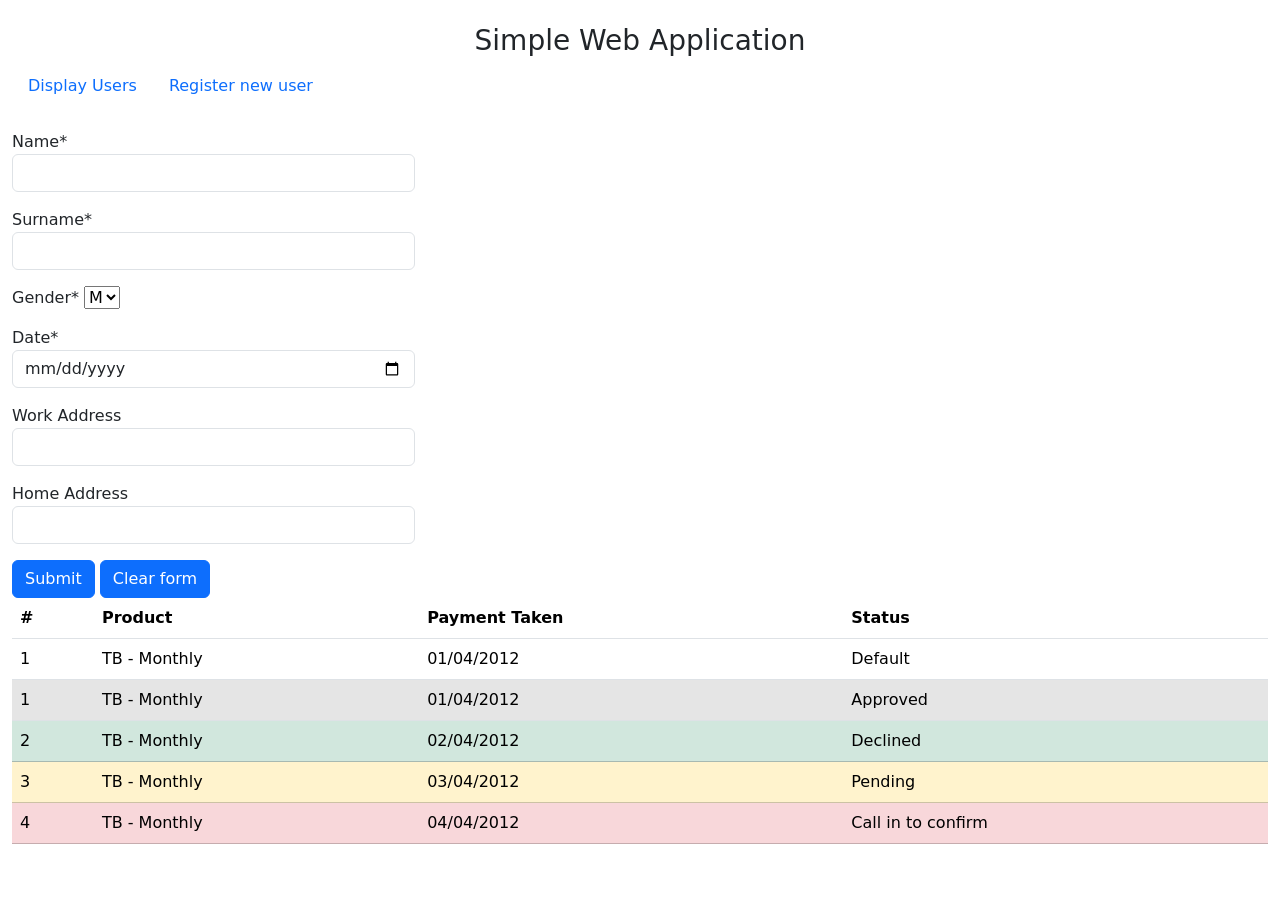
==== src/main/resources/static/index.html @ 0ed1ffd4 "modify project structure" ====
<!DOCTYPE html>
<html lang="en">
<head>
    <meta charset="UTF-8">
    <title>Simple Web Application - Homepage</title>
    <link href="https://cdn.jsdelivr.net/npm/bootstrap@5.3.2/dist/css/bootstrap.min.css" rel="stylesheet"
          integrity="sha384-T3c6CoIi6uLrA9TneNEoa7RxnatzjcDSCmG1MXxSR1GAsXEV/Dwwykc2MPK8M2HN" crossorigin="anonymous">
    <script src="/js/jquery-3.7.1.min.js"></script>
    <link rel="stylesheet" type="text/css" href="/css/style.css">
    <link rel="stylesheet" type="text/css" href="/css/flatpickr.min.css">
</head>
<body>
<div class="container-fluid">
    <div class="row">
        <div class="col-md-12"> &nbsp;
            <h3 class="text-center">
                Simple Web Application
            </h3>
            <ul class="nav">
                <li class="nav-item">
                    <a class="nav-link active" href="#">Display Users</a>
                </li>
                <li class="nav-item">
                    <a class="nav-link" href="#">Register new user</a>
                </li>
            </ul> &nbsp;
            <div class="row">
                <div class="col-md-4">
                    <form role="form">
                        <div class="form-group">
                            <p>
                            <label for="exampleInputName">
                                Name<span class="star">*</span>
                            </label>
                            <input type="text" class="form-control" id="exampleInputName" required>
                            </p>
                        </div>
                        <div class="form-group">
                            <p>
                            <label for="exampleInputSurname">
                                Surname<span class="star">*</span>
                            </label>
                            <input type="text" class="form-control" id="exampleInputSurname" required>
                            </p>
                        </div>
                        <div class="form-group">
                            <p>
                            <label for="exampleInputGender">
                                Gender<span class="star">*</span>
                            </label>
                            <select name="gender" id="exampleInputGender">
                                <option value="M" selected>M</option>
                                <option value="F">F</option>
                            </select>
                            </p>
                        </div>
                        <div class="form-group">

                            <p>
                                <label for="exampleInputDate">
                                    Date<span class="star">*</span>
                                </label>
                                <input type="date" required class="form-control" id="exampleInputDate">
                            </p>
                        </div>
                        <div class="form-group">

                            <p>
                                <label for="exampleInputWorkAddress">
                                    Work Address
                                </label>
                                <input type="text" class="form-control" id="exampleInputWorkAddress">
                            </p>
                        </div>
                        <div class="form-group">

                            <p>
                                <label for="exampleInputHomeAddress">
                                    Home Address
                                </label>
                                <input type="text" class="form-control" id="exampleInputHomeAddress">
                            </p>
                        </div>
                        <button type="submit" class="btn btn-primary">
                            Submit
                        </button>
                        <button type="reset" class="btn btn-primary">
                            Clear form
                        </button>
                    </form>
                </div>
                <div class="col-md-4">
                </div>
                <div class="col-md-4">
                </div>
            </div>
            <table class="table">
                <thead>
                <tr>
                    <th>
                        #
                    </th>
                    <th>
                        Product
                    </th>
                    <th>
                        Payment Taken
                    </th>
                    <th>
                        Status
                    </th>
                </tr>
                </thead>
                <tbody>
                <tr>
                    <td>
                        1
                    </td>
                    <td>
                        TB - Monthly
                    </td>
                    <td>
                        01/04/2012
                    </td>
                    <td>
                        Default
                    </td>
                </tr>
                <tr class="table-active">
                    <td>
                        1
                    </td>
                    <td>
                        TB - Monthly
                    </td>
                    <td>
                        01/04/2012
                    </td>
                    <td>
                        Approved
                    </td>
                </tr>
                <tr class="table-success">
                    <td>
                        2
                    </td>
                    <td>
                        TB - Monthly
                    </td>
                    <td>
                        02/04/2012
                    </td>
                    <td>
                        Declined
                    </td>
                </tr>
                <tr class="table-warning">
                    <td>
                        3
                    </td>
                    <td>
                        TB - Monthly
                    </td>
                    <td>
                        03/04/2012
                    </td>
                    <td>
                        Pending
                    </td>
                </tr>
                <tr class="table-danger">
                    <td>
                        4
                    </td>
                    <td>
                        TB - Monthly
                    </td>
                    <td>
                        04/04/2012
                    </td>
                    <td>
                        Call in to confirm
                    </td>
                </tr>
                </tbody>
            </table>
        </div>
    </div>
</div>

<script src="/js/flatpickr.js"></script>
<script>
    flatpickr("input[type=date]", {enableTime: false, dateFormat : "d/m/Y"});
</script>
<script src="/js/site.js"></script>
</body>
</html>
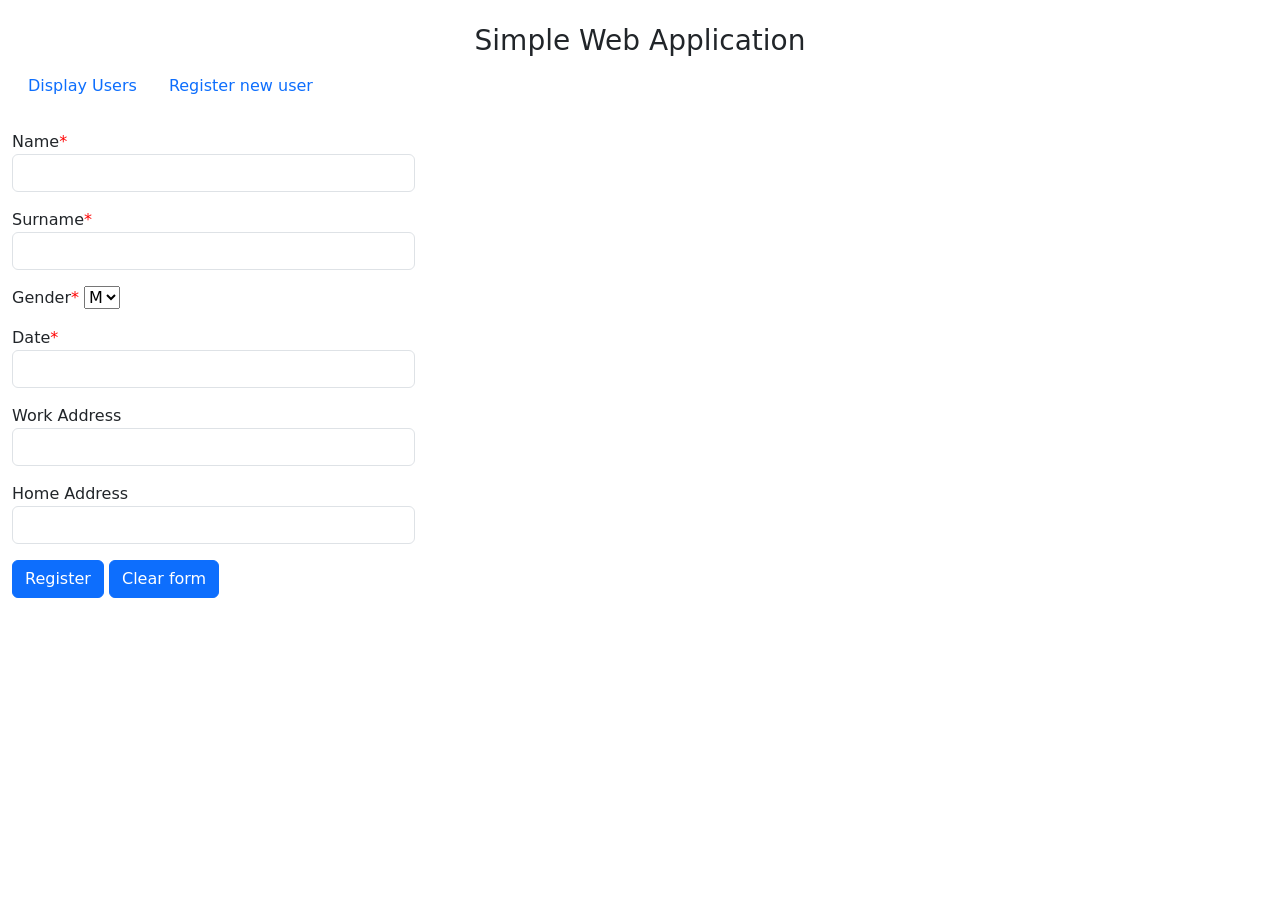
==== commit bf265676: "update index layout" ====
--- a/src/main/resources/static/index.html
+++ b/src/main/resources/static/index.html
@@ -5,9 +5,12 @@
     <title>Simple Web Application - Homepage</title>
     <link href="https://cdn.jsdelivr.net/npm/bootstrap@5.3.2/dist/css/bootstrap.min.css" rel="stylesheet"
           integrity="sha384-T3c6CoIi6uLrA9TneNEoa7RxnatzjcDSCmG1MXxSR1GAsXEV/Dwwykc2MPK8M2HN" crossorigin="anonymous">
-    <script src="/js/jquery-3.7.1.min.js"></script>
-    <link rel="stylesheet" type="text/css" href="/css/style.css">
-    <link rel="stylesheet" type="text/css" href="/css/flatpickr.min.css">
+    <script src="js/jquery-3.7.1.min.js"></script>
+    <script src="js/jquery-ui.min.js"></script>
+    <link rel="stylesheet" href="css/jquery-ui.min.css">
+    <link rel="stylesheet" type="text/css" href="css/flatpickr.min.css">
+    <link rel="stylesheet" type="text/css" href="css/style.css">
+    <link href="css/tabulator.min.css" rel="stylesheet">
 </head>
 <body>
 <div class="container-fluid">
@@ -18,75 +21,74 @@
             </h3>
             <ul class="nav">
                 <li class="nav-item">
-                    <a class="nav-link active" href="#">Display Users</a>
+                    <a class="nav-link active" href="#" id="display-users">Display Users</a>
                 </li>
                 <li class="nav-item">
-                    <a class="nav-link" href="#">Register new user</a>
+                    <a class="nav-link" href="#" id="display-form">Register new user</a>
                 </li>
             </ul> &nbsp;
             <div class="row">
                 <div class="col-md-4">
-                    <form role="form">
+                    <form role="form" id="register-form">
                         <div class="form-group">
                             <p>
-                            <label for="exampleInputName">
+                            <label for="input-name">
                                 Name<span class="star">*</span>
                             </label>
-                            <input type="text" class="form-control" id="exampleInputName" required>
+                            <input type="text" class="form-control" id="input-name" required>
                             </p>
                         </div>
                         <div class="form-group">
                             <p>
-                            <label for="exampleInputSurname">
+                            <label for="input-surname">
                                 Surname<span class="star">*</span>
                             </label>
-                            <input type="text" class="form-control" id="exampleInputSurname" required>
+                            <input type="text" class="form-control" id="input-surname" required>
                             </p>
                         </div>
                         <div class="form-group">
                             <p>
-                            <label for="exampleInputGender">
+                            <label for="input-gender">
                                 Gender<span class="star">*</span>
                             </label>
-                            <select name="gender" id="exampleInputGender">
+                            <select name="gender" id="input-gender">
                                 <option value="M" selected>M</option>
                                 <option value="F">F</option>
                             </select>
                             </p>
                         </div>
                         <div class="form-group">
-
                             <p>
-                                <label for="exampleInputDate">
+                                <label for="input-date">
                                     Date<span class="star">*</span>
                                 </label>
-                                <input type="date" required class="form-control" id="exampleInputDate">
+                                <input type="date" required class="form-control" id="input-date">
                             </p>
                         </div>
                         <div class="form-group">
-
                             <p>
-                                <label for="exampleInputWorkAddress">
+                                <label for="input-work-address">
                                     Work Address
                                 </label>
-                                <input type="text" class="form-control" id="exampleInputWorkAddress">
+                                <input type="text" class="form-control" id="input-work-address">
                             </p>
                         </div>
                         <div class="form-group">
-
                             <p>
-                                <label for="exampleInputHomeAddress">
+                                <label for="input-home-address">
                                     Home Address
                                 </label>
-                                <input type="text" class="form-control" id="exampleInputHomeAddress">
+                                <input type="text" class="form-control" id="input-home-address">
                             </p>
                         </div>
-                        <button type="submit" class="btn btn-primary">
-                            Submit
+                        <p>
+                        <button type="submit" class="btn btn-primary" id="submit-form">
+                            Register
                         </button>
                         <button type="reset" class="btn btn-primary">
                             Clear form
                         </button>
+                        </p>
                     </form>
                 </div>
                 <div class="col-md-4">
@@ -94,104 +96,15 @@
                 <div class="col-md-4">
                 </div>
             </div>
-            <table class="table">
-                <thead>
-                <tr>
-                    <th>
-                        #
-                    </th>
-                    <th>
-                        Product
-                    </th>
-                    <th>
-                        Payment Taken
-                    </th>
-                    <th>
-                        Status
-                    </th>
-                </tr>
-                </thead>
-                <tbody>
-                <tr>
-                    <td>
-                        1
-                    </td>
-                    <td>
-                        TB - Monthly
-                    </td>
-                    <td>
-                        01/04/2012
-                    </td>
-                    <td>
-                        Default
-                    </td>
-                </tr>
-                <tr class="table-active">
-                    <td>
-                        1
-                    </td>
-                    <td>
-                        TB - Monthly
-                    </td>
-                    <td>
-                        01/04/2012
-                    </td>
-                    <td>
-                        Approved
-                    </td>
-                </tr>
-                <tr class="table-success">
-                    <td>
-                        2
-                    </td>
-                    <td>
-                        TB - Monthly
-                    </td>
-                    <td>
-                        02/04/2012
-                    </td>
-                    <td>
-                        Declined
-                    </td>
-                </tr>
-                <tr class="table-warning">
-                    <td>
-                        3
-                    </td>
-                    <td>
-                        TB - Monthly
-                    </td>
-                    <td>
-                        03/04/2012
-                    </td>
-                    <td>
-                        Pending
-                    </td>
-                </tr>
-                <tr class="table-danger">
-                    <td>
-                        4
-                    </td>
-                    <td>
-                        TB - Monthly
-                    </td>
-                    <td>
-                        04/04/2012
-                    </td>
-                    <td>
-                        Call in to confirm
-                    </td>
-                </tr>
-                </tbody>
-            </table>
+            <div id="users-table"></div>
         </div>
     </div>
 </div>
-
-<script src="/js/flatpickr.js"></script>
+<script src="js/flatpickr.js"></script>
 <script>
     flatpickr("input[type=date]", {enableTime: false, dateFormat : "d/m/Y"});
 </script>
-<script src="/js/site.js"></script>
+<script type="text/javascript" src="js/tabulator.min.js"></script>
+<script src="js/site.js"></script>
 </body>
 </html>
--- a/src/main/resources/static/css/flatpickr.min.css
+++ b/src/main/resources/static/css/flatpickr.min.css
@@ -0,0 +1,13 @@
+.flatpickr-calendar{background:transparent;opacity:0;display:none;text-align:center;visibility:hidden;padding:0;-webkit-animation:none;animation:none;direction:ltr;border:0;font-size:14px;line-height:24px;border-radius:5px;position:absolute;width:307.875px;-webkit-box-sizing:border-box;box-sizing:border-box;-ms-touch-action:manipulation;touch-action:manipulation;background:#fff;-webkit-box-shadow:1px 0 0 #e6e6e6,-1px 0 0 #e6e6e6,0 1px 0 #e6e6e6,0 -1px 0 #e6e6e6,0 3px 13px rgba(0,0,0,0.08);box-shadow:1px 0 0 #e6e6e6,-1px 0 0 #e6e6e6,0 1px 0 #e6e6e6,0 -1px 0 #e6e6e6,0 3px 13px rgba(0,0,0,0.08)}.flatpickr-calendar.open,.flatpickr-calendar.inline{opacity:1;max-height:640px;visibility:visible}.flatpickr-calendar.open{display:inline-block;z-index:99999}.flatpickr-calendar.animate.open{-webkit-animation:fpFadeInDown 300ms cubic-bezier(.23,1,.32,1);animation:fpFadeInDown 300ms cubic-bezier(.23,1,.32,1)}.flatpickr-calendar.inline{display:block;position:relative;top:2px}.flatpickr-calendar.static{position:absolute;top:calc(100% + 2px)}.flatpickr-calendar.static.open{z-index:999;display:block}.flatpickr-calendar.multiMonth .flatpickr-days .dayContainer:nth-child(n+1) .flatpickr-day.inRange:nth-child(7n+7){-webkit-box-shadow:none !important;box-shadow:none !important}.flatpickr-calendar.multiMonth .flatpickr-days .dayContainer:nth-child(n+2) .flatpickr-day.inRange:nth-child(7n+1){-webkit-box-shadow:-2px 0 0 #e6e6e6,5px 0 0 #e6e6e6;box-shadow:-2px 0 0 #e6e6e6,5px 0 0 #e6e6e6}.flatpickr-calendar .hasWeeks .dayContainer,.flatpickr-calendar .hasTime .dayContainer{border-bottom:0;border-bottom-right-radius:0;border-bottom-left-radius:0}.flatpickr-calendar .hasWeeks .dayContainer{border-left:0}.flatpickr-calendar.hasTime .flatpickr-time{height:40px;border-top:1px solid #e6e6e6}.flatpickr-calendar.noCalendar.hasTime .flatpickr-time{height:auto}.flatpickr-calendar:before,.flatpickr-calendar:after{position:absolute;display:block;pointer-events:none;border:solid transparent;content:'';height:0;width:0;left:22px}.flatpickr-calendar.rightMost:before,.flatpickr-calendar.arrowRight:before,.flatpickr-calendar.rightMost:after,.flatpickr-calendar.arrowRight:after{left:auto;right:22px}.flatpickr-calendar.arrowCenter:before,.flatpickr-calendar.arrowCenter:after{left:50%;right:50%}.flatpickr-calendar:before{border-width:5px;margin:0 -5px}.flatpickr-calendar:after{border-width:4px;margin:0 -4px}.flatpickr-calendar.arrowTop:before,.flatpickr-calendar.arrowTop:after{bottom:100%}.flatpickr-calendar.arrowTop:before{border-bottom-color:#e6e6e6}.flatpickr-calendar.arrowTop:after{border-bottom-color:#fff}.flatpickr-calendar.arrowBottom:before,.flatpickr-calendar.arrowBottom:after{top:100%}.flatpickr-calendar.arrowBottom:before{border-top-color:#e6e6e6}.flatpickr-calendar.arrowBottom:after{border-top-color:#fff}.flatpickr-calendar:focus{outline:0}.flatpickr-wrapper{position:relative;display:inline-block}.flatpickr-months{display:-webkit-box;display:-webkit-flex;display:-ms-flexbox;display:flex}.flatpickr-months .flatpickr-month{background:transparent;color:rgba(0,0,0,0.9);fill:rgba(0,0,0,0.9);height:34px;line-height:1;text-align:center;position:relative;-webkit-user-select:none;-moz-user-select:none;-ms-user-select:none;user-select:none;overflow:hidden;-webkit-box-flex:1;-webkit-flex:1;-ms-flex:1;flex:1}.flatpickr-months .flatpickr-prev-month,.flatpickr-months .flatpickr-next-month{-webkit-user-select:none;-moz-user-select:none;-ms-user-select:none;user-select:none;text-decoration:none;cursor:pointer;position:absolute;top:0;height:34px;padding:10px;z-index:3;color:rgba(0,0,0,0.9);fill:rgba(0,0,0,0.9)}.flatpickr-months .flatpickr-prev-month.flatpickr-disabled,.flatpickr-months .flatpickr-next-month.flatpickr-disabled{display:none}.flatpickr-months .flatpickr-prev-month i,.flatpickr-months .flatpickr-next-month i{position:relative}.flatpickr-months .flatpickr-prev-month.flatpickr-prev-month,.flatpickr-months .flatpickr-next-month.flatpickr-prev-month{/*
+      /*rtl:begin:ignore*/left:0/*
+      /*rtl:end:ignore*/}/*
+      /*rtl:begin:ignore*/
+/*
+      /*rtl:end:ignore*/
+.flatpickr-months .flatpickr-prev-month.flatpickr-next-month,.flatpickr-months .flatpickr-next-month.flatpickr-next-month{/*
+      /*rtl:begin:ignore*/right:0/*
+      /*rtl:end:ignore*/}/*
+      /*rtl:begin:ignore*/
+/*
+      /*rtl:end:ignore*/
+.flatpickr-months .flatpickr-prev-month:hover,.flatpickr-months .flatpickr-next-month:hover{color:#959ea9}.flatpickr-months .flatpickr-prev-month:hover svg,.flatpickr-months .flatpickr-next-month:hover svg{fill:#f64747}.flatpickr-months .flatpickr-prev-month svg,.flatpickr-months .flatpickr-next-month svg{width:14px;height:14px}.flatpickr-months .flatpickr-prev-month svg path,.flatpickr-months .flatpickr-next-month svg path{-webkit-transition:fill .1s;transition:fill .1s;fill:inherit}.numInputWrapper{position:relative;height:auto}.numInputWrapper input,.numInputWrapper span{display:inline-block}.numInputWrapper input{width:100%}.numInputWrapper input::-ms-clear{display:none}.numInputWrapper input::-webkit-outer-spin-button,.numInputWrapper input::-webkit-inner-spin-button{margin:0;-webkit-appearance:none}.numInputWrapper span{position:absolute;right:0;width:14px;padding:0 4px 0 2px;height:50%;line-height:50%;opacity:0;cursor:pointer;border:1px solid rgba(57,57,57,0.15);-webkit-box-sizing:border-box;box-sizing:border-box}.numInputWrapper span:hover{background:rgba(0,0,0,0.1)}.numInputWrapper span:active{background:rgba(0,0,0,0.2)}.numInputWrapper span:after{display:block;content:"";position:absolute}.numInputWrapper span.arrowUp{top:0;border-bottom:0}.numInputWrapper span.arrowUp:after{border-left:4px solid transparent;border-right:4px solid transparent;border-bottom:4px solid rgba(57,57,57,0.6);top:26%}.numInputWrapper span.arrowDown{top:50%}.numInputWrapper span.arrowDown:after{border-left:4px solid transparent;border-right:4px solid transparent;border-top:4px solid rgba(57,57,57,0.6);top:40%}.numInputWrapper span svg{width:inherit;height:auto}.numInputWrapper span svg path{fill:rgba(0,0,0,0.5)}.numInputWrapper:hover{background:rgba(0,0,0,0.05)}.numInputWrapper:hover span{opacity:1}.flatpickr-current-month{font-size:135%;line-height:inherit;font-weight:300;color:inherit;position:absolute;width:75%;left:12.5%;padding:7.48px 0 0 0;line-height:1;height:34px;display:inline-block;text-align:center;-webkit-transform:translate3d(0,0,0);transform:translate3d(0,0,0)}.flatpickr-current-month span.cur-month{font-family:inherit;font-weight:700;color:inherit;display:inline-block;margin-left:.5ch;padding:0}.flatpickr-current-month span.cur-month:hover{background:rgba(0,0,0,0.05)}.flatpickr-current-month .numInputWrapper{width:6ch;width:7ch\0;display:inline-block}.flatpickr-current-month .numInputWrapper span.arrowUp:after{border-bottom-color:rgba(0,0,0,0.9)}.flatpickr-current-month .numInputWrapper span.arrowDown:after{border-top-color:rgba(0,0,0,0.9)}.flatpickr-current-month input.cur-year{background:transparent;-webkit-box-sizing:border-box;box-sizing:border-box;color:inherit;cursor:text;padding:0 0 0 .5ch;margin:0;display:inline-block;font-size:inherit;font-family:inherit;font-weight:300;line-height:inherit;height:auto;border:0;border-radius:0;vertical-align:initial;-webkit-appearance:textfield;-moz-appearance:textfield;appearance:textfield}.flatpickr-current-month input.cur-year:focus{outline:0}.flatpickr-current-month input.cur-year[disabled],.flatpickr-current-month input.cur-year[disabled]:hover{font-size:100%;color:rgba(0,0,0,0.5);background:transparent;pointer-events:none}.flatpickr-current-month .flatpickr-monthDropdown-months{appearance:menulist;background:transparent;border:none;border-radius:0;box-sizing:border-box;color:inherit;cursor:pointer;font-size:inherit;font-family:inherit;font-weight:300;height:auto;line-height:inherit;margin:-1px 0 0 0;outline:none;padding:0 0 0 .5ch;position:relative;vertical-align:initial;-webkit-box-sizing:border-box;-webkit-appearance:menulist;-moz-appearance:menulist;width:auto}.flatpickr-current-month .flatpickr-monthDropdown-months:focus,.flatpickr-current-month .flatpickr-monthDropdown-months:active{outline:none}.flatpickr-current-month .flatpickr-monthDropdown-months:hover{background:rgba(0,0,0,0.05)}.flatpickr-current-month .flatpickr-monthDropdown-months .flatpickr-monthDropdown-month{background-color:transparent;outline:none;padding:0}.flatpickr-weekdays{background:transparent;text-align:center;overflow:hidden;width:100%;display:-webkit-box;display:-webkit-flex;display:-ms-flexbox;display:flex;-webkit-box-align:center;-webkit-align-items:center;-ms-flex-align:center;align-items:center;height:28px}.flatpickr-weekdays .flatpickr-weekdaycontainer{display:-webkit-box;display:-webkit-flex;display:-ms-flexbox;display:flex;-webkit-box-flex:1;-webkit-flex:1;-ms-flex:1;flex:1}span.flatpickr-weekday{cursor:default;font-size:90%;background:transparent;color:rgba(0,0,0,0.54);line-height:1;margin:0;text-align:center;display:block;-webkit-box-flex:1;-webkit-flex:1;-ms-flex:1;flex:1;font-weight:bolder}.dayContainer,.flatpickr-weeks{padding:1px 0 0 0}.flatpickr-days{position:relative;overflow:hidden;display:-webkit-box;display:-webkit-flex;display:-ms-flexbox;display:flex;-webkit-box-align:start;-webkit-align-items:flex-start;-ms-flex-align:start;align-items:flex-start;width:307.875px}.flatpickr-days:focus{outline:0}.dayContainer{padding:0;outline:0;text-align:left;width:307.875px;min-width:307.875px;max-width:307.875px;-webkit-box-sizing:border-box;box-sizing:border-box;display:inline-block;display:-ms-flexbox;display:-webkit-box;display:-webkit-flex;display:flex;-webkit-flex-wrap:wrap;flex-wrap:wrap;-ms-flex-wrap:wrap;-ms-flex-pack:justify;-webkit-justify-content:space-around;justify-content:space-around;-webkit-transform:translate3d(0,0,0);transform:translate3d(0,0,0);opacity:1}.dayContainer + .dayContainer{-webkit-box-shadow:-1px 0 0 #e6e6e6;box-shadow:-1px 0 0 #e6e6e6}.flatpickr-day{background:none;border:1px solid transparent;border-radius:150px;-webkit-box-sizing:border-box;box-sizing:border-box;color:#393939;cursor:pointer;font-weight:400;width:14.2857143%;-webkit-flex-basis:14.2857143%;-ms-flex-preferred-size:14.2857143%;flex-basis:14.2857143%;max-width:39px;height:39px;line-height:39px;margin:0;display:inline-block;position:relative;-webkit-box-pack:center;-webkit-justify-content:center;-ms-flex-pack:center;justify-content:center;text-align:center}.flatpickr-day.inRange,.flatpickr-day.prevMonthDay.inRange,.flatpickr-day.nextMonthDay.inRange,.flatpickr-day.today.inRange,.flatpickr-day.prevMonthDay.today.inRange,.flatpickr-day.nextMonthDay.today.inRange,.flatpickr-day:hover,.flatpickr-day.prevMonthDay:hover,.flatpickr-day.nextMonthDay:hover,.flatpickr-day:focus,.flatpickr-day.prevMonthDay:focus,.flatpickr-day.nextMonthDay:focus{cursor:pointer;outline:0;background:#e6e6e6;border-color:#e6e6e6}.flatpickr-day.today{border-color:#959ea9}.flatpickr-day.today:hover,.flatpickr-day.today:focus{border-color:#959ea9;background:#959ea9;color:#fff}.flatpickr-day.selected,.flatpickr-day.startRange,.flatpickr-day.endRange,.flatpickr-day.selected.inRange,.flatpickr-day.startRange.inRange,.flatpickr-day.endRange.inRange,.flatpickr-day.selected:focus,.flatpickr-day.startRange:focus,.flatpickr-day.endRange:focus,.flatpickr-day.selected:hover,.flatpickr-day.startRange:hover,.flatpickr-day.endRange:hover,.flatpickr-day.selected.prevMonthDay,.flatpickr-day.startRange.prevMonthDay,.flatpickr-day.endRange.prevMonthDay,.flatpickr-day.selected.nextMonthDay,.flatpickr-day.startRange.nextMonthDay,.flatpickr-day.endRange.nextMonthDay{background:#569ff7;-webkit-box-shadow:none;box-shadow:none;color:#fff;border-color:#569ff7}.flatpickr-day.selected.startRange,.flatpickr-day.startRange.startRange,.flatpickr-day.endRange.startRange{border-radius:50px 0 0 50px}.flatpickr-day.selected.endRange,.flatpickr-day.startRange.endRange,.flatpickr-day.endRange.endRange{border-radius:0 50px 50px 0}.flatpickr-day.selected.startRange + .endRange:not(:nth-child(7n+1)),.flatpickr-day.startRange.startRange + .endRange:not(:nth-child(7n+1)),.flatpickr-day.endRange.startRange + .endRange:not(:nth-child(7n+1)){-webkit-box-shadow:-10px 0 0 #569ff7;box-shadow:-10px 0 0 #569ff7}.flatpickr-day.selected.startRange.endRange,.flatpickr-day.startRange.startRange.endRange,.flatpickr-day.endRange.startRange.endRange{border-radius:50px}.flatpickr-day.inRange{border-radius:0;-webkit-box-shadow:-5px 0 0 #e6e6e6,5px 0 0 #e6e6e6;box-shadow:-5px 0 0 #e6e6e6,5px 0 0 #e6e6e6}.flatpickr-day.flatpickr-disabled,.flatpickr-day.flatpickr-disabled:hover,.flatpickr-day.prevMonthDay,.flatpickr-day.nextMonthDay,.flatpickr-day.notAllowed,.flatpickr-day.notAllowed.prevMonthDay,.flatpickr-day.notAllowed.nextMonthDay{color:rgba(57,57,57,0.3);background:transparent;border-color:transparent;cursor:default}.flatpickr-day.flatpickr-disabled,.flatpickr-day.flatpickr-disabled:hover{cursor:not-allowed;color:rgba(57,57,57,0.1)}.flatpickr-day.week.selected{border-radius:0;-webkit-box-shadow:-5px 0 0 #569ff7,5px 0 0 #569ff7;box-shadow:-5px 0 0 #569ff7,5px 0 0 #569ff7}.flatpickr-day.hidden{visibility:hidden}.rangeMode .flatpickr-day{margin-top:1px}.flatpickr-weekwrapper{float:left}.flatpickr-weekwrapper .flatpickr-weeks{padding:0 12px;-webkit-box-shadow:1px 0 0 #e6e6e6;box-shadow:1px 0 0 #e6e6e6}.flatpickr-weekwrapper .flatpickr-weekday{float:none;width:100%;line-height:28px}.flatpickr-weekwrapper span.flatpickr-day,.flatpickr-weekwrapper span.flatpickr-day:hover{display:block;width:100%;max-width:none;color:rgba(57,57,57,0.3);background:transparent;cursor:default;border:none}.flatpickr-innerContainer{display:block;display:-webkit-box;display:-webkit-flex;display:-ms-flexbox;display:flex;-webkit-box-sizing:border-box;box-sizing:border-box;overflow:hidden}.flatpickr-rContainer{display:inline-block;padding:0;-webkit-box-sizing:border-box;box-sizing:border-box}.flatpickr-time{text-align:center;outline:0;display:block;height:0;line-height:40px;max-height:40px;-webkit-box-sizing:border-box;box-sizing:border-box;overflow:hidden;display:-webkit-box;display:-webkit-flex;display:-ms-flexbox;display:flex}.flatpickr-time:after{content:"";display:table;clear:both}.flatpickr-time .numInputWrapper{-webkit-box-flex:1;-webkit-flex:1;-ms-flex:1;flex:1;width:40%;height:40px;float:left}.flatpickr-time .numInputWrapper span.arrowUp:after{border-bottom-color:#393939}.flatpickr-time .numInputWrapper span.arrowDown:after{border-top-color:#393939}.flatpickr-time.hasSeconds .numInputWrapper{width:26%}.flatpickr-time.time24hr .numInputWrapper{width:49%}.flatpickr-time input{background:transparent;-webkit-box-shadow:none;box-shadow:none;border:0;border-radius:0;text-align:center;margin:0;padding:0;height:inherit;line-height:inherit;color:#393939;font-size:14px;position:relative;-webkit-box-sizing:border-box;box-sizing:border-box;-webkit-appearance:textfield;-moz-appearance:textfield;appearance:textfield}.flatpickr-time input.flatpickr-hour{font-weight:bold}.flatpickr-time input.flatpickr-minute,.flatpickr-time input.flatpickr-second{font-weight:400}.flatpickr-time input:focus{outline:0;border:0}.flatpickr-time .flatpickr-time-separator,.flatpickr-time .flatpickr-am-pm{height:inherit;float:left;line-height:inherit;color:#393939;font-weight:bold;width:2%;-webkit-user-select:none;-moz-user-select:none;-ms-user-select:none;user-select:none;-webkit-align-self:center;-ms-flex-item-align:center;align-self:center}.flatpickr-time .flatpickr-am-pm{outline:0;width:18%;cursor:pointer;text-align:center;font-weight:400}.flatpickr-time input:hover,.flatpickr-time .flatpickr-am-pm:hover,.flatpickr-time input:focus,.flatpickr-time .flatpickr-am-pm:focus{background:#eee}.flatpickr-input[readonly]{cursor:pointer}@-webkit-keyframes fpFadeInDown{from{opacity:0;-webkit-transform:translate3d(0,-20px,0);transform:translate3d(0,-20px,0)}to{opacity:1;-webkit-transform:translate3d(0,0,0);transform:translate3d(0,0,0)}}@keyframes fpFadeInDown{from{opacity:0;-webkit-transform:translate3d(0,-20px,0);transform:translate3d(0,-20px,0)}to{opacity:1;-webkit-transform:translate3d(0,0,0);transform:translate3d(0,0,0)}}
--- a/src/main/resources/static/css/style.css
+++ b/src/main/resources/static/css/style.css
@@ -0,0 +1,3 @@
+.star {
+    color: red;
+}
--- a/src/main/resources/static/css/tabulator.min.css
+++ b/src/main/resources/static/css/tabulator.min.css
@@ -0,0 +1,2 @@
+.tabulator{position:relative;border:1px solid #999;background-color:#888;font-size:14px;text-align:left;overflow:hidden;-webkit-transform:translateZ(0);-moz-transform:translateZ(0);-ms-transform:translateZ(0);-o-transform:translateZ(0);transform:translateZ(0)}.tabulator[tabulator-layout=fitDataFill] .tabulator-tableholder .tabulator-table{min-width:100%}.tabulator[tabulator-layout=fitDataTable]{display:inline-block}.tabulator.tabulator-block-select{user-select:none}.tabulator .tabulator-header{position:relative;box-sizing:border-box;width:100%;border-bottom:1px solid #999;background-color:#e6e6e6;color:#555;font-weight:700;white-space:nowrap;overflow:hidden;-moz-user-select:none;-khtml-user-select:none;-webkit-user-select:none;-o-user-select:none}.tabulator .tabulator-header.tabulator-header-hidden{display:none}.tabulator .tabulator-header .tabulator-header-contents{position:relative;overflow:hidden}.tabulator .tabulator-header .tabulator-header-contents .tabulator-headers{display:inline-block}.tabulator .tabulator-header .tabulator-col{display:inline-flex;position:relative;box-sizing:border-box;flex-direction:column;justify-content:flex-start;border-right:1px solid #aaa;background:#e6e6e6;text-align:left;vertical-align:bottom;overflow:hidden}.tabulator .tabulator-header .tabulator-col.tabulator-moving{position:absolute;border:1px solid #999;background:#cdcdcd;pointer-events:none}.tabulator .tabulator-header .tabulator-col .tabulator-col-content{box-sizing:border-box;position:relative;padding:4px}.tabulator .tabulator-header .tabulator-col .tabulator-col-content .tabulator-header-popup-button{padding:0 8px}.tabulator .tabulator-header .tabulator-col .tabulator-col-content .tabulator-header-popup-button:hover{cursor:pointer;opacity:.6}.tabulator .tabulator-header .tabulator-col .tabulator-col-content .tabulator-col-title-holder{position:relative}.tabulator .tabulator-header .tabulator-col .tabulator-col-content .tabulator-col-title{box-sizing:border-box;width:100%;white-space:nowrap;overflow:hidden;text-overflow:ellipsis;vertical-align:bottom}.tabulator .tabulator-header .tabulator-col .tabulator-col-content .tabulator-col-title.tabulator-col-title-wrap{white-space:normal;text-overflow:clip}.tabulator .tabulator-header .tabulator-col .tabulator-col-content .tabulator-col-title .tabulator-title-editor{box-sizing:border-box;width:100%;border:1px solid #999;padding:1px;background:#fff}.tabulator .tabulator-header .tabulator-col .tabulator-col-content .tabulator-col-title .tabulator-header-popup-button+.tabulator-title-editor{width:calc(100% - 22px)}.tabulator .tabulator-header .tabulator-col .tabulator-col-content .tabulator-col-sorter{display:flex;align-items:center;position:absolute;top:0;bottom:0;right:4px}.tabulator .tabulator-header .tabulator-col .tabulator-col-content .tabulator-col-sorter .tabulator-arrow{width:0;height:0;border-left:6px solid transparent;border-right:6px solid transparent;border-bottom:6px solid #bbb}.tabulator .tabulator-header .tabulator-col.tabulator-col-group .tabulator-col-group-cols{position:relative;display:flex;border-top:1px solid #aaa;overflow:hidden;margin-right:-1px}.tabulator .tabulator-header .tabulator-col .tabulator-header-filter{position:relative;box-sizing:border-box;margin-top:2px;width:100%;text-align:center}.tabulator .tabulator-header .tabulator-col .tabulator-header-filter textarea{height:auto!important}.tabulator .tabulator-header .tabulator-col .tabulator-header-filter svg{margin-top:3px}.tabulator .tabulator-header .tabulator-col .tabulator-header-filter input::-ms-clear{width:0;height:0}.tabulator .tabulator-header .tabulator-col.tabulator-sortable .tabulator-col-title{padding-right:25px}@media (hover:hover) and (pointer:fine){.tabulator .tabulator-header .tabulator-col.tabulator-sortable.tabulator-col-sorter-element:hover{cursor:pointer;background-color:#cdcdcd}}.tabulator .tabulator-header .tabulator-col.tabulator-sortable[aria-sort=none] .tabulator-col-content .tabulator-col-sorter{color:#bbb}@media (hover:hover) and (pointer:fine){.tabulator .tabulator-header .tabulator-col.tabulator-sortable[aria-sort=none] .tabulator-col-content .tabulator-col-sorter.tabulator-col-sorter-element .tabulator-arrow:hover{cursor:pointer;border-bottom:6px solid #555}}.tabulator .tabulator-header .tabulator-col.tabulator-sortable[aria-sort=none] .tabulator-col-content .tabulator-col-sorter .tabulator-arrow{border-top:none;border-bottom:6px solid #bbb}.tabulator .tabulator-header .tabulator-col.tabulator-sortable[aria-sort=ascending] .tabulator-col-content .tabulator-col-sorter{color:#666}@media (hover:hover) and (pointer:fine){.tabulator .tabulator-header .tabulator-col.tabulator-sortable[aria-sort=ascending] .tabulator-col-content .tabulator-col-sorter.tabulator-col-sorter-element .tabulator-arrow:hover{cursor:pointer;border-bottom:6px solid #555}}.tabulator .tabulator-header .tabulator-col.tabulator-sortable[aria-sort=ascending] .tabulator-col-content .tabulator-col-sorter .tabulator-arrow{border-top:none;border-bottom:6px solid #666}.tabulator .tabulator-header .tabulator-col.tabulator-sortable[aria-sort=descending] .tabulator-col-content .tabulator-col-sorter{color:#666}@media (hover:hover) and (pointer:fine){.tabulator .tabulator-header .tabulator-col.tabulator-sortable[aria-sort=descending] .tabulator-col-content .tabulator-col-sorter.tabulator-col-sorter-element .tabulator-arrow:hover{cursor:pointer;border-top:6px solid #555}}.tabulator .tabulator-header .tabulator-col.tabulator-sortable[aria-sort=descending] .tabulator-col-content .tabulator-col-sorter .tabulator-arrow{border-bottom:none;border-top:6px solid #666;color:#666}.tabulator .tabulator-header .tabulator-col.tabulator-col-vertical .tabulator-col-content .tabulator-col-title{writing-mode:vertical-rl;text-orientation:mixed;display:flex;align-items:center;justify-content:center}.tabulator .tabulator-header .tabulator-col.tabulator-col-vertical.tabulator-col-vertical-flip .tabulator-col-title{transform:rotate(180deg)}.tabulator .tabulator-header .tabulator-col.tabulator-col-vertical.tabulator-sortable .tabulator-col-title{padding-right:0;padding-top:20px}.tabulator .tabulator-header .tabulator-col.tabulator-col-vertical.tabulator-sortable.tabulator-col-vertical-flip .tabulator-col-title{padding-right:0;padding-bottom:20px}.tabulator .tabulator-header .tabulator-col.tabulator-col-vertical.tabulator-sortable .tabulator-col-sorter{justify-content:center;left:0;right:0;top:4px;bottom:auto}.tabulator .tabulator-header .tabulator-frozen{position:sticky;left:0;z-index:11}.tabulator .tabulator-header .tabulator-frozen.tabulator-frozen-left{border-right:2px solid #aaa}.tabulator .tabulator-header .tabulator-frozen.tabulator-frozen-right{border-left:2px solid #aaa}.tabulator .tabulator-header .tabulator-calcs-holder{box-sizing:border-box;background:#f3f3f3!important;border-top:1px solid #aaa;border-bottom:1px solid #aaa}.tabulator .tabulator-header .tabulator-calcs-holder .tabulator-row{background:#f3f3f3!important}.tabulator .tabulator-header .tabulator-calcs-holder .tabulator-row .tabulator-col-resize-handle,.tabulator .tabulator-header .tabulator-frozen-rows-holder:empty{display:none}.tabulator .tabulator-tableholder{position:relative;width:100%;white-space:nowrap;overflow:auto;-webkit-overflow-scrolling:touch}.tabulator .tabulator-tableholder:focus{outline:none}.tabulator .tabulator-tableholder .tabulator-placeholder{box-sizing:border-box;display:flex;align-items:center;justify-content:center;width:100%}.tabulator .tabulator-tableholder .tabulator-placeholder[tabulator-render-mode=virtual]{min-height:100%;min-width:100%}.tabulator .tabulator-tableholder .tabulator-placeholder .tabulator-placeholder-contents{display:inline-block;text-align:center;padding:10px;color:#ccc;font-weight:700;font-size:20px;white-space:normal}.tabulator .tabulator-tableholder .tabulator-table{position:relative;display:inline-block;background-color:#fff;white-space:nowrap;overflow:visible;color:#333}.tabulator .tabulator-tableholder .tabulator-table .tabulator-row.tabulator-calcs{font-weight:700;background:#e2e2e2!important}.tabulator .tabulator-tableholder .tabulator-table .tabulator-row.tabulator-calcs.tabulator-calcs-top{border-bottom:2px solid #aaa}.tabulator .tabulator-tableholder .tabulator-table .tabulator-row.tabulator-calcs.tabulator-calcs-bottom{border-top:2px solid #aaa}.tabulator .tabulator-footer{border-top:1px solid #999;background-color:#e6e6e6;color:#555;font-weight:700;white-space:nowrap;user-select:none;-moz-user-select:none;-khtml-user-select:none;-webkit-user-select:none;-o-user-select:none}.tabulator .tabulator-footer .tabulator-footer-contents{display:flex;flex-direction:row;align-items:center;justify-content:space-between;padding:5px 10px}.tabulator .tabulator-footer .tabulator-footer-contents:empty{display:none}.tabulator .tabulator-footer .tabulator-calcs-holder{box-sizing:border-box;width:100%;text-align:left;background:#f3f3f3!important;border-bottom:1px solid #aaa;border-top:1px solid #aaa;overflow:hidden}.tabulator .tabulator-footer .tabulator-calcs-holder .tabulator-row{display:inline-block;background:#f3f3f3!important}.tabulator .tabulator-footer .tabulator-calcs-holder .tabulator-row .tabulator-col-resize-handle{display:none}.tabulator .tabulator-footer .tabulator-calcs-holder:only-child{margin-bottom:-5px;border-bottom:none}.tabulator .tabulator-footer>*+.tabulator-page-counter{margin-left:10px}.tabulator .tabulator-footer .tabulator-page-counter{font-weight:400}.tabulator .tabulator-footer .tabulator-paginator{flex:1;text-align:right;color:#555;font-family:inherit;font-weight:inherit;font-size:inherit}.tabulator .tabulator-footer .tabulator-page-size{display:inline-block;margin:0 5px;padding:2px 5px;border:1px solid #aaa;border-radius:3px}.tabulator .tabulator-footer .tabulator-pages{margin:0 7px}.tabulator .tabulator-footer .tabulator-page{display:inline-block;margin:0 2px;padding:2px 5px;border:1px solid #aaa;border-radius:3px;background:hsla(0,0%,100%,.2)}.tabulator .tabulator-footer .tabulator-page.active{color:#d00}.tabulator .tabulator-footer .tabulator-page:disabled{opacity:.5}@media (hover:hover) and (pointer:fine){.tabulator .tabulator-footer .tabulator-page:not(.disabled):hover{cursor:pointer;background:rgba(0,0,0,.2);color:#fff}}.tabulator .tabulator-col-resize-handle{position:relative;display:inline-block;width:6px;margin-left:-3px;margin-right:-3px;z-index:10;vertical-align:middle}@media (hover:hover) and (pointer:fine){.tabulator .tabulator-col-resize-handle:hover{cursor:ew-resize}}.tabulator .tabulator-col-resize-handle:last-of-type{width:3px;margin-right:0}.tabulator .tabulator-alert{position:absolute;display:flex;align-items:center;top:0;left:0;z-index:100;height:100%;width:100%;background:rgba(0,0,0,.4);text-align:center}.tabulator .tabulator-alert .tabulator-alert-msg{display:inline-block;margin:0 auto;padding:10px 20px;border-radius:10px;background:#fff;font-weight:700;font-size:16px}.tabulator .tabulator-alert .tabulator-alert-msg.tabulator-alert-state-msg{border:4px solid #333;color:#000}.tabulator .tabulator-alert .tabulator-alert-msg.tabulator-alert-state-error{border:4px solid #d00;color:#590000}.tabulator-row{position:relative;box-sizing:border-box;min-height:22px;background-color:#fff}.tabulator-row.tabulator-row-even{background-color:#efefef}@media (hover:hover) and (pointer:fine){.tabulator-row.tabulator-selectable:hover{background-color:#bbb;cursor:pointer}}.tabulator-row.tabulator-selected{background-color:#9abcea}@media (hover:hover) and (pointer:fine){.tabulator-row.tabulator-selected:hover{background-color:#769bcc;cursor:pointer}}.tabulator-row.tabulator-row-moving{border:1px solid #000;background:#fff}.tabulator-row.tabulator-moving{position:absolute;border-top:1px solid #aaa;border-bottom:1px solid #aaa;pointer-events:none;z-index:15}.tabulator-row .tabulator-row-resize-handle{position:absolute;right:0;bottom:0;left:0;height:5px}.tabulator-row .tabulator-row-resize-handle.prev{top:0;bottom:auto}@media (hover:hover) and (pointer:fine){.tabulator-row .tabulator-row-resize-handle:hover{cursor:ns-resize}}.tabulator-row .tabulator-responsive-collapse{box-sizing:border-box;padding:5px;border-top:1px solid #aaa;border-bottom:1px solid #aaa}.tabulator-row .tabulator-responsive-collapse:empty{display:none}.tabulator-row .tabulator-responsive-collapse table{font-size:14px}.tabulator-row .tabulator-responsive-collapse table tr td{position:relative}.tabulator-row .tabulator-responsive-collapse table tr td:first-of-type{padding-right:10px}.tabulator-row .tabulator-cell{display:inline-block;position:relative;box-sizing:border-box;padding:4px;border-right:1px solid #aaa;vertical-align:middle;white-space:nowrap;overflow:hidden;text-overflow:ellipsis}.tabulator-row .tabulator-cell.tabulator-frozen{display:inline-block;position:sticky;left:0;background-color:inherit;z-index:11}.tabulator-row .tabulator-cell.tabulator-frozen.tabulator-frozen-left{border-right:2px solid #aaa}.tabulator-row .tabulator-cell.tabulator-frozen.tabulator-frozen-right{border-left:2px solid #aaa}.tabulator-row .tabulator-cell.tabulator-editing{border:1px solid #1d68cd;outline:none;padding:0}.tabulator-row .tabulator-cell.tabulator-editing input,.tabulator-row .tabulator-cell.tabulator-editing select{border:1px;background:transparent;outline:none}.tabulator-row .tabulator-cell.tabulator-validation-fail{border:1px solid #d00}.tabulator-row .tabulator-cell.tabulator-validation-fail input,.tabulator-row .tabulator-cell.tabulator-validation-fail select{border:1px;background:transparent;color:#d00}.tabulator-row .tabulator-cell.tabulator-row-handle{display:inline-flex;align-items:center;justify-content:center;-moz-user-select:none;-khtml-user-select:none;-webkit-user-select:none;-o-user-select:none}.tabulator-row .tabulator-cell.tabulator-row-handle .tabulator-row-handle-box{width:80%}.tabulator-row .tabulator-cell.tabulator-row-handle .tabulator-row-handle-box .tabulator-row-handle-bar{width:100%;height:3px;margin-top:2px;background:#666}.tabulator-row .tabulator-cell .tabulator-data-tree-branch-empty{display:inline-block;width:7px}.tabulator-row .tabulator-cell .tabulator-data-tree-branch{display:inline-block;vertical-align:middle;height:9px;width:7px;margin-top:-9px;margin-right:5px;border-bottom-left-radius:1px;border-left:2px solid #aaa;border-bottom:2px solid #aaa}.tabulator-row .tabulator-cell .tabulator-data-tree-control{display:inline-flex;justify-content:center;align-items:center;vertical-align:middle;height:11px;width:11px;margin-right:5px;border:1px solid #333;border-radius:2px;background:rgba(0,0,0,.1);overflow:hidden}@media (hover:hover) and (pointer:fine){.tabulator-row .tabulator-cell .tabulator-data-tree-control:hover{cursor:pointer;background:rgba(0,0,0,.2)}}.tabulator-row .tabulator-cell .tabulator-data-tree-control .tabulator-data-tree-control-collapse{display:inline-block;position:relative;height:7px;width:1px;background:transparent}.tabulator-row .tabulator-cell .tabulator-data-tree-control .tabulator-data-tree-control-collapse:after{position:absolute;content:"";left:-3px;top:3px;height:1px;width:7px;background:#333}.tabulator-row .tabulator-cell .tabulator-data-tree-control .tabulator-data-tree-control-expand{display:inline-block;position:relative;height:7px;width:1px;background:#333}.tabulator-row .tabulator-cell .tabulator-data-tree-control .tabulator-data-tree-control-expand:after{position:absolute;content:"";left:-3px;top:3px;height:1px;width:7px;background:#333}.tabulator-row .tabulator-cell .tabulator-responsive-collapse-toggle{display:inline-flex;align-items:center;justify-content:center;-moz-user-select:none;-khtml-user-select:none;-webkit-user-select:none;-o-user-select:none;height:15px;width:15px;border-radius:20px;background:#666;color:#fff;font-weight:700;font-size:1.1em}@media (hover:hover) and (pointer:fine){.tabulator-row .tabulator-cell .tabulator-responsive-collapse-toggle:hover{opacity:.7;cursor:pointer}}.tabulator-row .tabulator-cell .tabulator-responsive-collapse-toggle.open .tabulator-responsive-collapse-toggle-close{display:initial}.tabulator-row .tabulator-cell .tabulator-responsive-collapse-toggle.open .tabulator-responsive-collapse-toggle-open{display:none}.tabulator-row .tabulator-cell .tabulator-responsive-collapse-toggle svg{stroke:#fff}.tabulator-row .tabulator-cell .tabulator-responsive-collapse-toggle .tabulator-responsive-collapse-toggle-close{display:none}.tabulator-row .tabulator-cell .tabulator-traffic-light{display:inline-block;height:14px;width:14px;border-radius:14px}.tabulator-row.tabulator-group{box-sizing:border-box;border-bottom:1px solid #999;border-right:1px solid #aaa;border-top:1px solid #999;padding:5px 5px 5px 10px;background:#ccc;font-weight:700;min-width:100%}@media (hover:hover) and (pointer:fine){.tabulator-row.tabulator-group:hover{cursor:pointer;background-color:rgba(0,0,0,.1)}}.tabulator-row.tabulator-group.tabulator-group-visible .tabulator-arrow{margin-right:10px;border-left:6px solid transparent;border-right:6px solid transparent;border-top:6px solid #666;border-bottom:0}.tabulator-row.tabulator-group.tabulator-group-level-1{padding-left:30px}.tabulator-row.tabulator-group.tabulator-group-level-2{padding-left:50px}.tabulator-row.tabulator-group.tabulator-group-level-3{padding-left:70px}.tabulator-row.tabulator-group.tabulator-group-level-4{padding-left:90px}.tabulator-row.tabulator-group.tabulator-group-level-5{padding-left:110px}.tabulator-row.tabulator-group .tabulator-group-toggle{display:inline-block}.tabulator-row.tabulator-group .tabulator-arrow{display:inline-block;width:0;height:0;margin-right:16px;border-top:6px solid transparent;border-bottom:6px solid transparent;border-right:0;border-left:6px solid #666;vertical-align:middle}.tabulator-row.tabulator-group span{margin-left:10px;color:#d00}.tabulator-popup-container{position:absolute;display:inline-block;box-sizing:border-box;background:#fff;border:1px solid #aaa;box-shadow:0 0 5px 0 rgba(0,0,0,.2);font-size:14px;overflow-y:auto;-webkit-overflow-scrolling:touch;z-index:10000}.tabulator-popup{padding:5px;border-radius:3px}.tabulator-tooltip{max-width:Min(500px,100%);padding:3px 5px;border-radius:2px;box-shadow:none;font-size:12px;pointer-events:none}.tabulator-menu .tabulator-menu-item{position:relative;box-sizing:border-box;padding:5px 10px;user-select:none}.tabulator-menu .tabulator-menu-item.tabulator-menu-item-disabled{opacity:.5}@media (hover:hover) and (pointer:fine){.tabulator-menu .tabulator-menu-item:not(.tabulator-menu-item-disabled):hover{cursor:pointer;background:#efefef}}.tabulator-menu .tabulator-menu-item.tabulator-menu-item-submenu{padding-right:25px}.tabulator-menu .tabulator-menu-item.tabulator-menu-item-submenu:after{display:inline-block;position:absolute;top:calc(5px + .4em);right:10px;height:7px;width:7px;content:"";border-color:#aaa;border-style:solid;border-width:1px 1px 0 0;vertical-align:top;transform:rotate(45deg)}.tabulator-menu .tabulator-menu-separator{border-top:1px solid #aaa}.tabulator-edit-list{max-height:200px;font-size:14px;overflow-y:auto;-webkit-overflow-scrolling:touch}.tabulator-edit-list .tabulator-edit-list-item{padding:4px;color:#333;outline:none}.tabulator-edit-list .tabulator-edit-list-item.active{color:#fff;background:#1d68cd}.tabulator-edit-list .tabulator-edit-list-item.active.focused{outline:1px solid hsla(0,0%,100%,.5)}.tabulator-edit-list .tabulator-edit-list-item.focused{outline:1px solid #1d68cd}@media (hover:hover) and (pointer:fine){.tabulator-edit-list .tabulator-edit-list-item:hover{cursor:pointer;color:#fff;background:#1d68cd}}.tabulator-edit-list .tabulator-edit-list-placeholder{padding:4px;color:#333;text-align:center}.tabulator-edit-list .tabulator-edit-list-group{border-bottom:1px solid #aaa;padding:6px 4px 4px;color:#333;font-weight:700}.tabulator-edit-list .tabulator-edit-list-group.tabulator-edit-list-group-level-2,.tabulator-edit-list .tabulator-edit-list-item.tabulator-edit-list-group-level-2{padding-left:12px}.tabulator-edit-list .tabulator-edit-list-group.tabulator-edit-list-group-level-3,.tabulator-edit-list .tabulator-edit-list-item.tabulator-edit-list-group-level-3{padding-left:20px}.tabulator-edit-list .tabulator-edit-list-group.tabulator-edit-list-group-level-4,.tabulator-edit-list .tabulator-edit-list-item.tabulator-edit-list-group-level-4{padding-left:28px}.tabulator-edit-list .tabulator-edit-list-group.tabulator-edit-list-group-level-5,.tabulator-edit-list .tabulator-edit-list-item.tabulator-edit-list-group-level-5{padding-left:36px}.tabulator.tabulator-ltr{direction:ltr}.tabulator.tabulator-rtl{text-align:initial;direction:rtl}.tabulator.tabulator-rtl .tabulator-header .tabulator-col{text-align:initial;border-left:1px solid #aaa;border-right:initial}.tabulator.tabulator-rtl .tabulator-header .tabulator-col.tabulator-col-group .tabulator-col-group-cols{margin-right:0;margin-left:-1px}.tabulator.tabulator-rtl .tabulator-header .tabulator-col.tabulator-sortable .tabulator-col-title{padding-right:0;padding-left:25px}.tabulator.tabulator-rtl .tabulator-header .tabulator-col .tabulator-col-content .tabulator-col-sorter{left:8px;right:auto}.tabulator.tabulator-rtl .tabulator-row .tabulator-cell{border-right:initial;border-left:1px solid #aaa}.tabulator.tabulator-rtl .tabulator-row .tabulator-cell .tabulator-data-tree-branch{margin-right:0;margin-left:5px;border-bottom-left-radius:0;border-bottom-right-radius:1px;border-left:initial;border-right:2px solid #aaa}.tabulator.tabulator-rtl .tabulator-row .tabulator-cell .tabulator-data-tree-control{margin-right:0;margin-left:5px}.tabulator.tabulator-rtl .tabulator-row .tabulator-cell.tabulator-frozen.tabulator-frozen-left{border-left:2px solid #aaa}.tabulator.tabulator-rtl .tabulator-row .tabulator-cell.tabulator-frozen.tabulator-frozen-right{border-right:2px solid #aaa}.tabulator.tabulator-rtl .tabulator-row .tabulator-col-resize-handle:last-of-type{width:3px;margin-left:0;margin-right:-3px}.tabulator.tabulator-rtl .tabulator-footer .tabulator-calcs-holder{text-align:initial}.tabulator-print-fullscreen{position:absolute;top:0;bottom:0;left:0;right:0;z-index:10000}body.tabulator-print-fullscreen-hide>:not(.tabulator-print-fullscreen){display:none!important}.tabulator-print-table{border-collapse:collapse}.tabulator-print-table .tabulator-data-tree-branch{display:inline-block;vertical-align:middle;height:9px;width:7px;margin-top:-9px;margin-right:5px;border-bottom-left-radius:1px;border-left:2px solid #aaa;border-bottom:2px solid #aaa}.tabulator-print-table .tabulator-print-table-group{box-sizing:border-box;border-bottom:1px solid #999;border-right:1px solid #aaa;border-top:1px solid #999;padding:5px 5px 5px 10px;background:#ccc;font-weight:700;min-width:100%}@media (hover:hover) and (pointer:fine){.tabulator-print-table .tabulator-print-table-group:hover{cursor:pointer;background-color:rgba(0,0,0,.1)}}.tabulator-print-table .tabulator-print-table-group.tabulator-group-visible .tabulator-arrow{margin-right:10px;border-left:6px solid transparent;border-right:6px solid transparent;border-top:6px solid #666;border-bottom:0}.tabulator-print-table .tabulator-print-table-group.tabulator-group-level-1 td{padding-left:30px!important}.tabulator-print-table .tabulator-print-table-group.tabulator-group-level-2 td{padding-left:50px!important}.tabulator-print-table .tabulator-print-table-group.tabulator-group-level-3 td{padding-left:70px!important}.tabulator-print-table .tabulator-print-table-group.tabulator-group-level-4 td{padding-left:90px!important}.tabulator-print-table .tabulator-print-table-group.tabulator-group-level-5 td{padding-left:110px!important}.tabulator-print-table .tabulator-print-table-group .tabulator-group-toggle{display:inline-block}.tabulator-print-table .tabulator-print-table-group .tabulator-arrow{display:inline-block;width:0;height:0;margin-right:16px;border-top:6px solid transparent;border-bottom:6px solid transparent;border-right:0;border-left:6px solid #666;vertical-align:middle}.tabulator-print-table .tabulator-print-table-group span{margin-left:10px;color:#d00}.tabulator-print-table .tabulator-data-tree-control{display:inline-flex;justify-content:center;align-items:center;vertical-align:middle;height:11px;width:11px;margin-right:5px;border:1px solid #333;border-radius:2px;background:rgba(0,0,0,.1);overflow:hidden}@media (hover:hover) and (pointer:fine){.tabulator-print-table .tabulator-data-tree-control:hover{cursor:pointer;background:rgba(0,0,0,.2)}}.tabulator-print-table .tabulator-data-tree-control .tabulator-data-tree-control-collapse{display:inline-block;position:relative;height:7px;width:1px;background:transparent}.tabulator-print-table .tabulator-data-tree-control .tabulator-data-tree-control-collapse:after{position:absolute;content:"";left:-3px;top:3px;height:1px;width:7px;background:#333}.tabulator-print-table .tabulator-data-tree-control .tabulator-data-tree-control-expand{display:inline-block;position:relative;height:7px;width:1px;background:#333}.tabulator-print-table .tabulator-data-tree-control .tabulator-data-tree-control-expand:after{position:absolute;content:"";left:-3px;top:3px;height:1px;width:7px;background:#333}
+/*# sourceMappingURL=tabulator.min.css.map */
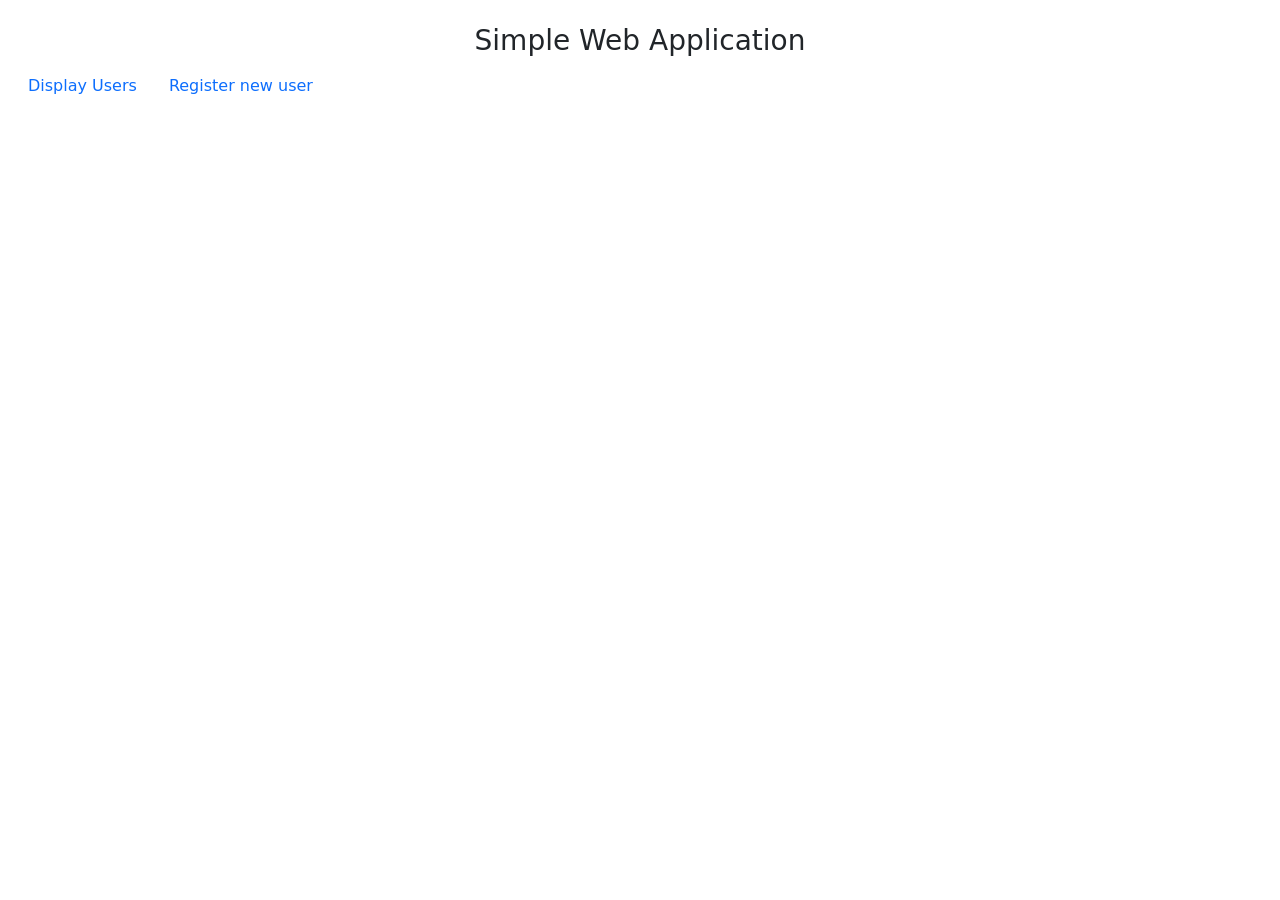
==== commit d8fed7c3: "implement updating user details from user-details page" ====
--- a/src/main/resources/static/index.html
+++ b/src/main/resources/static/index.html
@@ -13,98 +13,98 @@
     <link href="css/tabulator.min.css" rel="stylesheet">
 </head>
 <body>
-<div class="container-fluid">
-    <div class="row">
-        <div class="col-md-12"> &nbsp;
-            <h3 class="text-center">
-                Simple Web Application
-            </h3>
-            <ul class="nav">
-                <li class="nav-item">
-                    <a class="nav-link active" href="#" id="display-users">Display Users</a>
-                </li>
-                <li class="nav-item">
-                    <a class="nav-link" href="#" id="display-form">Register new user</a>
-                </li>
-            </ul> &nbsp;
-            <div class="row">
-                <div class="col-md-4">
-                    <form role="form" id="register-form">
-                        <div class="form-group">
+    <div class="container-fluid">
+        <div class="row">
+            <div class="col-md-12"> &nbsp;
+                <h3 class="text-center">
+                    Simple Web Application
+                </h3>
+                <ul class="nav">
+                    <li class="nav-item">
+                        <a class="nav-link active" href="#" id="display-users">Display Users</a>
+                    </li>
+                    <li class="nav-item">
+                        <a class="nav-link" href="#" id="display-form">Register new user</a>
+                    </li>
+                </ul> &nbsp;
+                <div class="row">
+                    <div class="col-md-4">
+                        <form role="form" id="register-form">
+                            <div class="form-group">
+                                <p>
+                                <label for="input-name">
+                                    Name<span class="star">*</span>
+                                </label>
+                                <input type="text" class="form-control" id="input-name" required>
+                                </p>
+                            </div>
+                            <div class="form-group">
+                                <p>
+                                <label for="input-surname">
+                                    Surname<span class="star">*</span>
+                                </label>
+                                <input type="text" class="form-control" id="input-surname" required>
+                                </p>
+                            </div>
+                            <div class="form-group">
+                                <p>
+                                <label for="input-gender">
+                                    Gender<span class="star">*</span>
+                                </label>
+                                <select name="gender" id="input-gender">
+                                    <option value="M" selected>M</option>
+                                    <option value="F">F</option>
+                                </select>
+                                </p>
+                            </div>
+                            <div class="form-group">
+                                <p>
+                                    <label for="input-date">
+                                        Date<span class="star">*</span>
+                                    </label>
+                                    <input type="date" required class="form-control" id="input-date">
+                                </p>
+                            </div>
+                            <div class="form-group">
+                                <p>
+                                    <label for="input-work-address">
+                                        Work Address
+                                    </label>
+                                    <input type="text" class="form-control" id="input-work-address">
+                                </p>
+                            </div>
+                            <div class="form-group">
+                                <p>
+                                    <label for="input-home-address">
+                                        Home Address
+                                    </label>
+                                    <input type="text" class="form-control" id="input-home-address">
+                                </p>
+                            </div>
                             <p>
-                            <label for="input-name">
-                                Name<span class="star">*</span>
-                            </label>
-                            <input type="text" class="form-control" id="input-name" required>
+                            <button type="submit" class="btn btn-primary" id="submit-form">
+                                Register
+                            </button>
+                            <button type="reset" class="btn btn-primary">
+                                Clear form
+                            </button>
                             </p>
-                        </div>
-                        <div class="form-group">
-                            <p>
-                            <label for="input-surname">
-                                Surname<span class="star">*</span>
-                            </label>
-                            <input type="text" class="form-control" id="input-surname" required>
-                            </p>
-                        </div>
-                        <div class="form-group">
-                            <p>
-                            <label for="input-gender">
-                                Gender<span class="star">*</span>
-                            </label>
-                            <select name="gender" id="input-gender">
-                                <option value="M" selected>M</option>
-                                <option value="F">F</option>
-                            </select>
-                            </p>
-                        </div>
-                        <div class="form-group">
-                            <p>
-                                <label for="input-date">
-                                    Date<span class="star">*</span>
-                                </label>
-                                <input type="date" required class="form-control" id="input-date">
-                            </p>
-                        </div>
-                        <div class="form-group">
-                            <p>
-                                <label for="input-work-address">
-                                    Work Address
-                                </label>
-                                <input type="text" class="form-control" id="input-work-address">
-                            </p>
-                        </div>
-                        <div class="form-group">
-                            <p>
-                                <label for="input-home-address">
-                                    Home Address
-                                </label>
-                                <input type="text" class="form-control" id="input-home-address">
-                            </p>
-                        </div>
-                        <p>
-                        <button type="submit" class="btn btn-primary" id="submit-form">
-                            Register
-                        </button>
-                        <button type="reset" class="btn btn-primary">
-                            Clear form
-                        </button>
-                        </p>
-                    </form>
+                        </form>
+                    </div>
+                    <div class="col-md-4">
+                    </div>
+                    <div class="col-md-4">
+                    </div>
                 </div>
-                <div class="col-md-4">
-                </div>
-                <div class="col-md-4">
-                </div>
+                <div id="users-table"></div>
             </div>
-            <div id="users-table"></div>
         </div>
     </div>
-</div>
-<script src="js/flatpickr.js"></script>
-<script>
-    flatpickr("input[type=date]", {enableTime: false, dateFormat : "d/m/Y"});
-</script>
-<script type="text/javascript" src="js/tabulator.min.js"></script>
-<script src="js/site.js"></script>
+    <script src="js/flatpickr.js"></script>
+    <script>
+        flatpickr("input[type=date]", {enableTime: false, dateFormat : "d/m/Y"});
+    </script>
+    <script type="text/javascript" src="js/tabulator.min.js"></script>
+    <script src="js/index.js"></script>
 </body>
 </html>
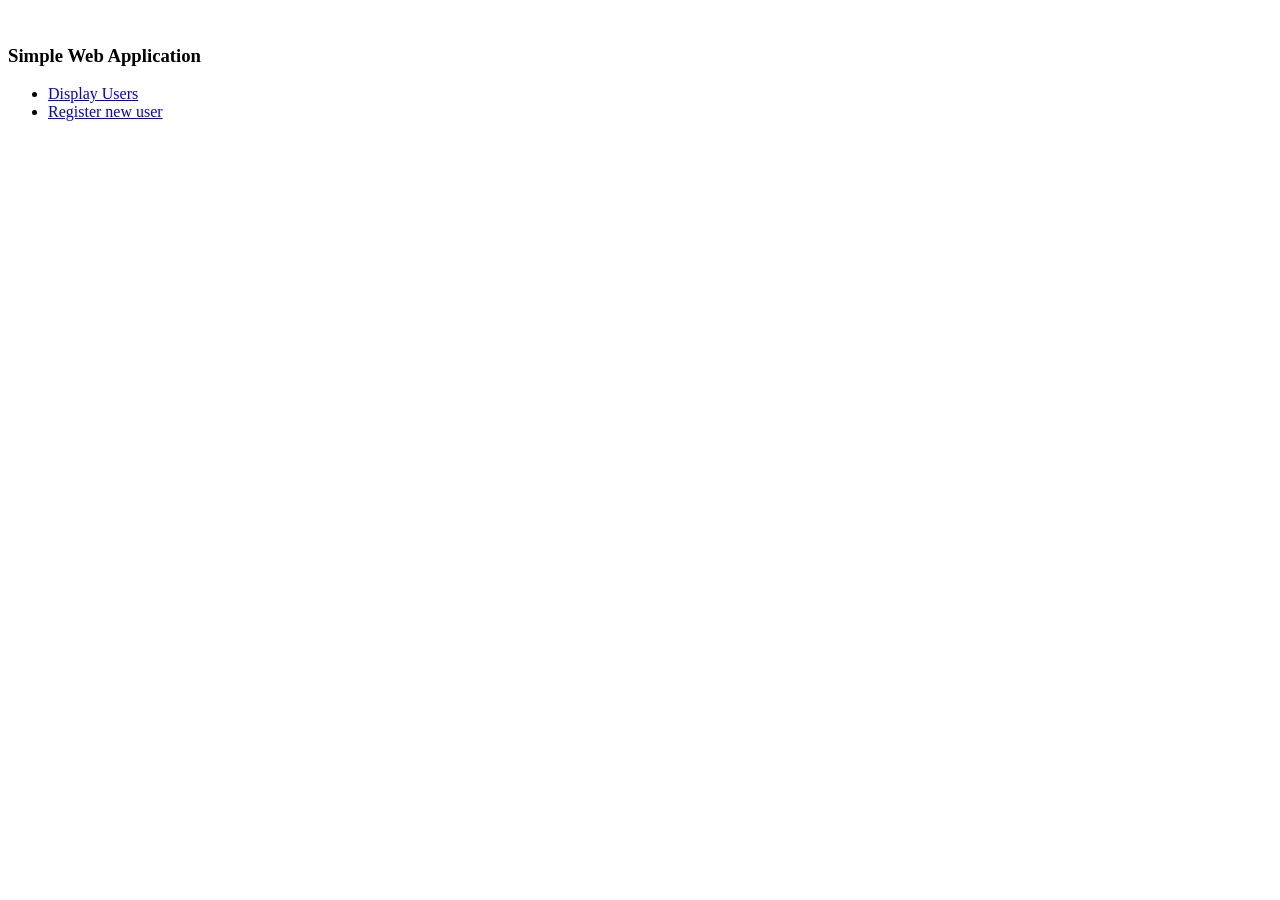
==== commit 0d7e4aad: "minor cleanup" ====
--- a/src/main/resources/static/index.html
+++ b/src/main/resources/static/index.html
@@ -3,7 +3,7 @@
 <head>
     <meta charset="UTF-8">
     <title>Simple Web Application - Homepage</title>
-    <link href="https://cdn.jsdelivr.net/npm/bootstrap@5.3.2/dist/css/bootstrap.min.css" rel="stylesheet"
+    <link href="css/bootstrap.min.css" rel="stylesheet"
           integrity="sha384-T3c6CoIi6uLrA9TneNEoa7RxnatzjcDSCmG1MXxSR1GAsXEV/Dwwykc2MPK8M2HN" crossorigin="anonymous">
     <script src="js/jquery-3.7.1.min.js"></script>
     <script src="js/jquery-ui.min.js"></script>
@@ -32,26 +32,22 @@
                         <form role="form" id="register-form">
                             <div class="form-group">
                                 <p>
-                                <label for="input-name">
-                                    Name<span class="star">*</span>
-                                </label>
-                                <input type="text" class="form-control" id="input-name" required>
+                                <label for="input-name">Name<span class="star">*</span></label>
+                                <input type="text" class="form-control" id="input-name" minlength="2" maxlength="250"
+                                       required>
                                 </p>
                             </div>
                             <div class="form-group">
                                 <p>
-                                <label for="input-surname">
-                                    Surname<span class="star">*</span>
-                                </label>
-                                <input type="text" class="form-control" id="input-surname" required>
+                                <label for="input-surname">Surname<span class="star">*</span></label>
+                                <input type="text" class="form-control" id="input-surname" minlength="2" maxlength="250"
+                                       required>
                                 </p>
                             </div>
                             <div class="form-group">
                                 <p>
-                                <label for="input-gender">
-                                    Gender<span class="star">*</span>
-                                </label>
-                                <select name="gender" id="input-gender">
+                                <label for="input-gender">Gender<span class="star">*</span></label>
+                                <select class="form-control" id="input-gender">
                                     <option value="M" selected>M</option>
                                     <option value="F">F</option>
                                 </select>
@@ -59,51 +55,39 @@
                             </div>
                             <div class="form-group">
                                 <p>
-                                    <label for="input-date">
-                                        Date<span class="star">*</span>
-                                    </label>
-                                    <input type="date" required class="form-control" id="input-date">
+                                    <label for="input-date">Date<span class="star">*</span></label>
+                                    <input type="date" required class="form-control" id="input-date" maxlength="250">
                                 </p>
                             </div>
                             <div class="form-group">
                                 <p>
-                                    <label for="input-work-address">
-                                        Work Address
-                                    </label>
-                                    <input type="text" class="form-control" id="input-work-address">
+                                    <label for="input-work-address">Work Address</label>
+                                    <input type="text" class="form-control" id="input-work-address" maxlength="250">
                                 </p>
                             </div>
                             <div class="form-group">
                                 <p>
-                                    <label for="input-home-address">
-                                        Home Address
-                                    </label>
-                                    <input type="text" class="form-control" id="input-home-address">
+                                    <label for="input-home-address">Home Address</label>
+                                    <input type="text" class="form-control" id="input-home-address" maxlength="250">
                                 </p>
                             </div>
                             <p>
-                            <button type="submit" class="btn btn-primary" id="submit-form">
-                                Register
-                            </button>
-                            <button type="reset" class="btn btn-primary">
-                                Clear form
-                            </button>
+                            <button type="submit" class="btn btn-primary" id="submit-form">Register</button>
+                            <button type="reset" class="btn btn-secondary">Clear form</button>
                             </p>
                         </form>
+                        <div class="alert alert-success" role="alert" id="success-alert">Success</div>
+                        <div class="alert alert-danger" role="alert" id="error-alert">Error</div>
                     </div>
-                    <div class="col-md-4">
-                    </div>
-                    <div class="col-md-4">
-                    </div>
+                    <div class="col-md-4"></div>
+                    <div class="col-md-4"></div>
                 </div>
-                <div id="users-table"></div>
+                <div id="users-table"></div> &nbsp; &nbsp;
             </div>
         </div>
     </div>
     <script src="js/flatpickr.js"></script>
-    <script>
-        flatpickr("input[type=date]", {enableTime: false, dateFormat : "d/m/Y"});
-    </script>
+    <script>flatpickr("input[type=date]", {enableTime: false, dateFormat : "d/m/Y"})</script>
     <script type="text/javascript" src="js/tabulator.min.js"></script>
     <script src="js/index.js"></script>
 </body>
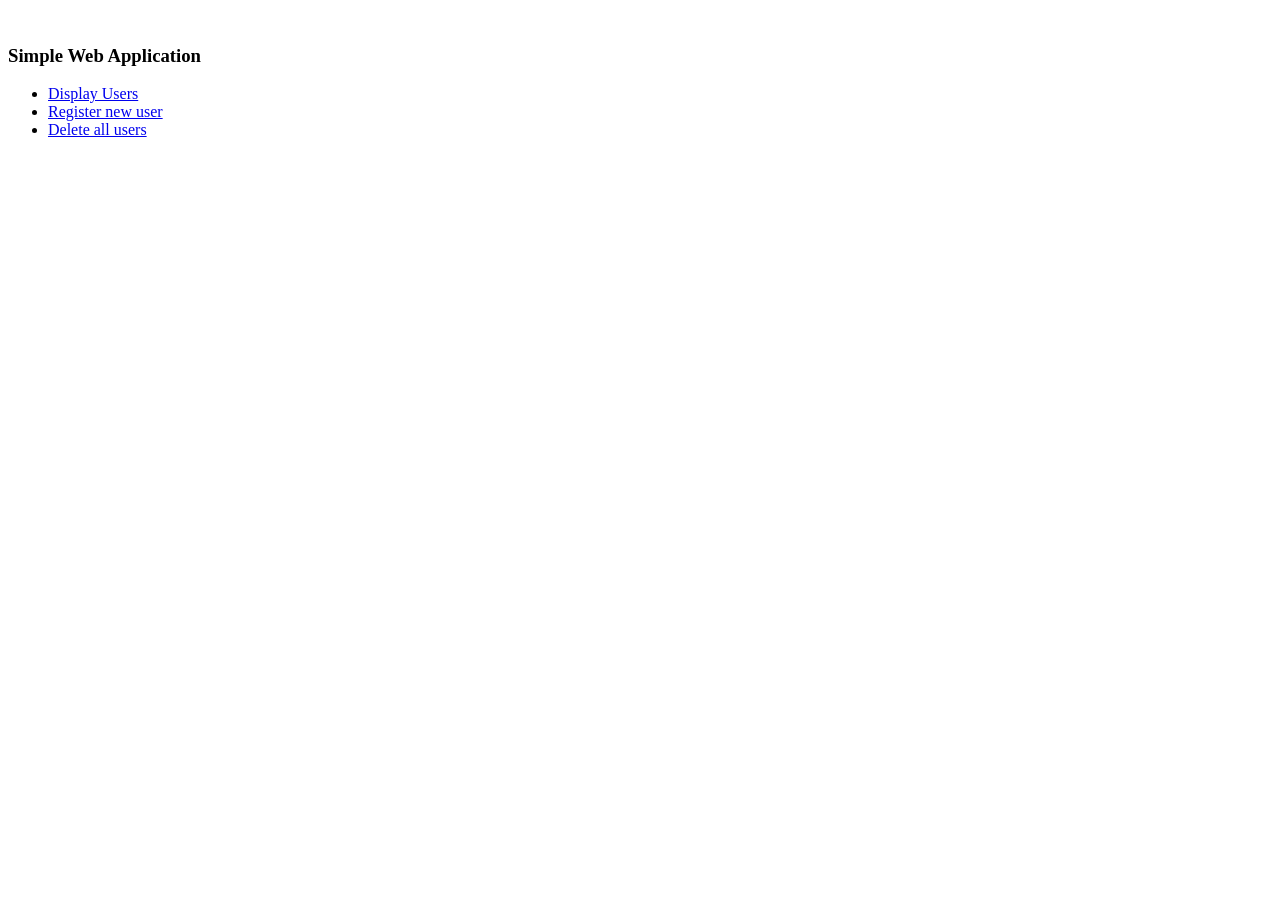
==== commit 76603808: "add delete all users function" ====
--- a/src/main/resources/static/index.html
+++ b/src/main/resources/static/index.html
@@ -25,6 +25,9 @@
                     </li>
                     <li class="nav-item">
                         <a class="nav-link" href="#" id="display-form">Register new user</a>
+                    </li>
+                    <li class="nav-item">
+                        <a class="nav-link" href="#" id="delete-all">Delete all users</a>
                     </li>
                 </ul> &nbsp;
                 <div class="row">
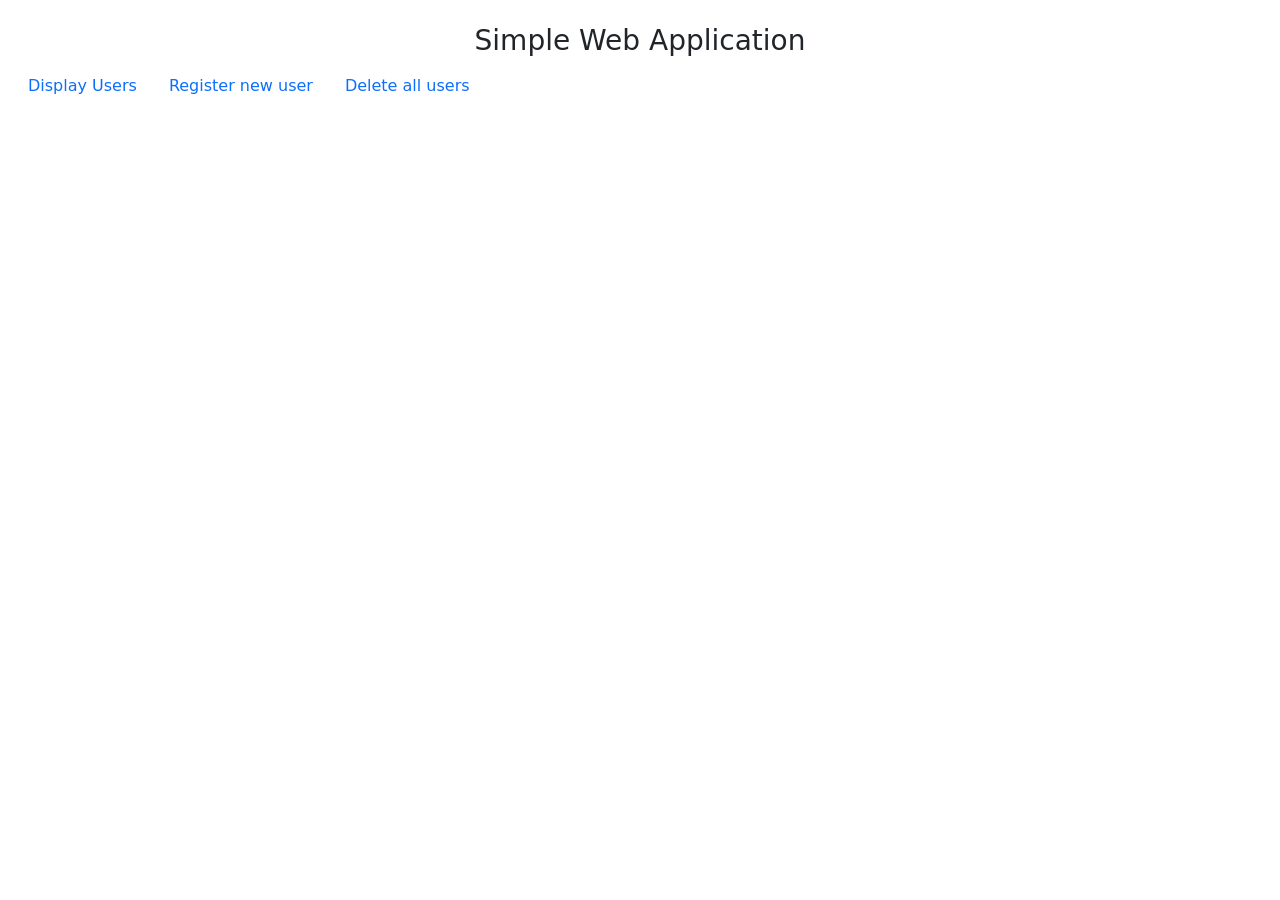
==== commit 3f59148a: "minor cleanup" ====
--- a/src/main/resources/static/index.html
+++ b/src/main/resources/static/index.html
@@ -1,24 +1,24 @@
 <!DOCTYPE html>
 <html lang="en">
+
 <head>
     <meta charset="UTF-8">
     <title>Simple Web Application - Homepage</title>
-    <link href="css/bootstrap.min.css" rel="stylesheet"
-          integrity="sha384-T3c6CoIi6uLrA9TneNEoa7RxnatzjcDSCmG1MXxSR1GAsXEV/Dwwykc2MPK8M2HN" crossorigin="anonymous">
+    <link rel="stylesheet" type="text/css" href="css/bootstrap.min.css">
+    <link rel="stylesheet" type="text/css" href="css/jquery-ui.min.css">
+    <link rel="stylesheet" type="text/css" href="css/flatpickr.min.css">
+    <link rel="stylesheet" type="text/css" href="css/style.css">
+    <link rel="stylesheet" type="text/css" href="css/tabulator.min.css">
     <script src="js/jquery-3.7.1.min.js"></script>
     <script src="js/jquery-ui.min.js"></script>
-    <link rel="stylesheet" href="css/jquery-ui.min.css">
-    <link rel="stylesheet" type="text/css" href="css/flatpickr.min.css">
-    <link rel="stylesheet" type="text/css" href="css/style.css">
-    <link href="css/tabulator.min.css" rel="stylesheet">
 </head>
+
 <body>
     <div class="container-fluid">
         <div class="row">
-            <div class="col-md-12"> &nbsp;
-                <h3 class="text-center">
-                    Simple Web Application
-                </h3>
+            <div class="col-md-12">
+                <br>
+                <h3 class="text-center">Simple Web Application</h3>
                 <ul class="nav">
                     <li class="nav-item">
                         <a class="nav-link active" href="#" id="display-users">Display Users</a>
@@ -29,36 +29,37 @@
                     <li class="nav-item">
                         <a class="nav-link" href="#" id="delete-all">Delete all users</a>
                     </li>
-                </ul> &nbsp;
+                </ul>
+                <br>
                 <div class="row">
                     <div class="col-md-4">
                         <form role="form" id="register-form">
                             <div class="form-group">
                                 <p>
-                                <label for="input-name">Name<span class="star">*</span></label>
-                                <input type="text" class="form-control" id="input-name" minlength="2" maxlength="250"
-                                       required>
+                                    <label for="input-name">Name <span class="star">*</span></label>
+                                    <input type="text" class="form-control" id="input-name" minlength="2"
+                                        maxlength="250" required>
                                 </p>
                             </div>
                             <div class="form-group">
                                 <p>
-                                <label for="input-surname">Surname<span class="star">*</span></label>
-                                <input type="text" class="form-control" id="input-surname" minlength="2" maxlength="250"
-                                       required>
+                                    <label for="input-surname">Surname <span class="star">*</span></label>
+                                    <input type="text" class="form-control" id="input-surname" minlength="2"
+                                        maxlength="250" required>
                                 </p>
                             </div>
                             <div class="form-group">
                                 <p>
-                                <label for="input-gender">Gender<span class="star">*</span></label>
-                                <select class="form-control" id="input-gender">
-                                    <option value="M" selected>M</option>
-                                    <option value="F">F</option>
-                                </select>
+                                    <label for="input-gender">Gender <span class="star">*</span></label>
+                                    <select class="form-control" id="input-gender">
+                                        <option value="M" selected>M</option>
+                                        <option value="F">F</option>
+                                    </select>
                                 </p>
                             </div>
                             <div class="form-group">
                                 <p>
-                                    <label for="input-date">Date<span class="star">*</span></label>
+                                    <label for="input-date">Date <span class="star">*</span></label>
                                     <input type="date" required class="form-control" id="input-date" maxlength="250">
                                 </p>
                             </div>
@@ -75,23 +76,23 @@
                                 </p>
                             </div>
                             <p>
-                            <button type="submit" class="btn btn-primary" id="submit-form">Register</button>
-                            <button type="reset" class="btn btn-secondary">Clear form</button>
+                                <button type="submit" class="btn btn-primary" id="submit-form">Register</button>
+                                <button type="reset" class="btn btn-secondary">Clear form</button>
                             </p>
                         </form>
                         <div class="alert alert-success" role="alert" id="success-alert">Success</div>
                         <div class="alert alert-danger" role="alert" id="error-alert">Error</div>
                     </div>
-                    <div class="col-md-4"></div>
-                    <div class="col-md-4"></div>
                 </div>
-                <div id="users-table"></div> &nbsp; &nbsp;
+                <div id="users-table"></div>
+                <br>
             </div>
         </div>
     </div>
     <script src="js/flatpickr.js"></script>
-    <script>flatpickr("input[type=date]", {enableTime: false, dateFormat : "d/m/Y"})</script>
+    <script>flatpickr("input[type=date]", { enableTime: false, dateFormat: "d/m/Y" })</script>
     <script type="text/javascript" src="js/tabulator.min.js"></script>
     <script src="js/index.js"></script>
 </body>
+
 </html>
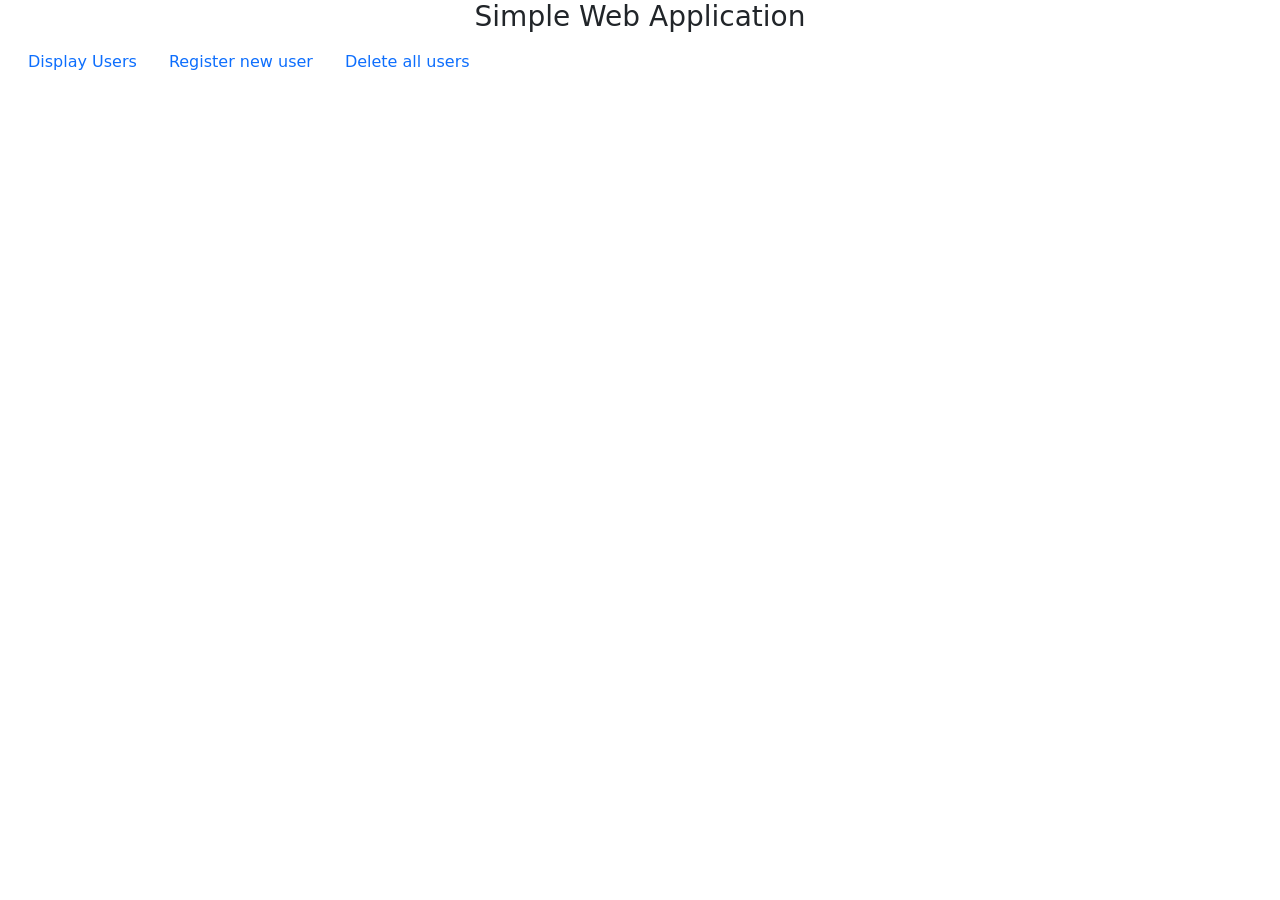
==== commit d49a2fc2: "minor cleanup" ====
--- a/src/main/resources/static/index.html
+++ b/src/main/resources/static/index.html
@@ -3,7 +3,8 @@
 
 <head>
     <meta charset="UTF-8">
-    <title>Simple Web Application - Homepage</title>
+    <meta name="viewport" content="width=device-width, initial-scale=1">
+    <title>Simple Web Application - Home page</title>
     <link rel="stylesheet" type="text/css" href="css/bootstrap.min.css">
     <link rel="stylesheet" type="text/css" href="css/jquery-ui.min.css">
     <link rel="stylesheet" type="text/css" href="css/flatpickr.min.css">
@@ -17,7 +18,23 @@
     <div class="container-fluid">
         <div class="row">
             <div class="col-md-12">
-                <br>
+                <div class="modal fade" id="delete-all-users-modal" tabindex="-1" aria-labelledby="modal-label"
+                    aria-hidden="true">
+                    <div class="modal-dialog">
+                        <div class="modal-content">
+                            <div class="modal-header">
+                                <h5 class="modal-title" id="modal-label">Confirmation</h5>
+                                <button type="button" class="btn-close" data-bs-dismiss="modal"
+                                    aria-label="Close"></button>
+                            </div>
+                            <div class="modal-body">Permanently delete all users?</div>
+                            <div class="modal-footer">
+                                <button type="button" class="btn btn-secondary" data-bs-dismiss="modal">Close</button>
+                                <button type="button" class="btn btn-primary" id="delete-all">Confirm</button>
+                            </div>
+                        </div>
+                    </div>
+                </div>
                 <h3 class="text-center">Simple Web Application</h3>
                 <ul class="nav">
                     <li class="nav-item">
@@ -27,7 +44,8 @@
                         <a class="nav-link" href="#" id="display-form">Register new user</a>
                     </li>
                     <li class="nav-item">
-                        <a class="nav-link" href="#" id="delete-all">Delete all users</a>
+                        <a class="nav-link" href="#" id="delete-all-prompt" data-bs-toggle="modal"
+                            data-bs-target="#delete-all-users-modal">Delete all users</a>
                     </li>
                 </ul>
                 <br>
@@ -35,51 +53,39 @@
                     <div class="col-md-4">
                         <form role="form" id="register-form">
                             <div class="form-group">
-                                <p>
-                                    <label for="input-name">Name <span class="star">*</span></label>
-                                    <input type="text" class="form-control" id="input-name" minlength="2"
-                                        maxlength="250" required>
-                                </p>
+                                <label for="input-name">Name <span class="star">*</span></label>
+                                <input type="text" class="form-control" id="input-name" minlength="2" maxlength="250"
+                                    required>
                             </div>
                             <div class="form-group">
-                                <p>
-                                    <label for="input-surname">Surname <span class="star">*</span></label>
-                                    <input type="text" class="form-control" id="input-surname" minlength="2"
-                                        maxlength="250" required>
-                                </p>
+                                <label for="input-surname">Surname <span class="star">*</span></label>
+                                <input type="text" class="form-control" id="input-surname" minlength="2" maxlength="250"
+                                    required>
                             </div>
                             <div class="form-group">
-                                <p>
-                                    <label for="input-gender">Gender <span class="star">*</span></label>
-                                    <select class="form-control" id="input-gender">
-                                        <option value="M" selected>M</option>
-                                        <option value="F">F</option>
-                                    </select>
-                                </p>
+                                <label for="input-gender">Gender <span class="star">*</span></label>
+                                <select class="form-control" id="input-gender">
+                                    <option value="M" selected>M</option>
+                                    <option value="F">F</option>
+                                </select>
                             </div>
                             <div class="form-group">
-                                <p>
-                                    <label for="input-date">Date <span class="star">*</span></label>
-                                    <input type="date" required class="form-control" id="input-date" maxlength="250">
-                                </p>
+                                <label for="input-date">Date <span class="star">*</span></label>
+                                <input type="date" class="form-control" id="input-date" maxlength="10" required>
                             </div>
                             <div class="form-group">
-                                <p>
-                                    <label for="input-work-address">Work Address</label>
-                                    <input type="text" class="form-control" id="input-work-address" maxlength="250">
-                                </p>
+                                <label for="input-work-address">Work Address</label>
+                                <input type="text" class="form-control" id="input-work-address" maxlength="250">
                             </div>
                             <div class="form-group">
-                                <p>
-                                    <label for="input-home-address">Home Address</label>
-                                    <input type="text" class="form-control" id="input-home-address" maxlength="250">
-                                </p>
+                                <label for="input-home-address">Home Address</label>
+                                <input type="text" class="form-control" id="input-home-address" maxlength="250">
                             </div>
-                            <p>
-                                <button type="submit" class="btn btn-primary" id="submit-form">Register</button>
-                                <button type="reset" class="btn btn-secondary">Clear form</button>
-                            </p>
+                            <br>
+                            <button type="submit" class="btn btn-primary" id="submit-form">Register</button>
+                            <button type="reset" class="btn btn-secondary">Clear form</button>
                         </form>
+                        <br>
                         <div class="alert alert-success" role="alert" id="success-alert">Success</div>
                         <div class="alert alert-danger" role="alert" id="error-alert">Error</div>
                     </div>
@@ -89,10 +95,11 @@
             </div>
         </div>
     </div>
-    <script src="js/flatpickr.js"></script>
+    <script type="text/javascript" src="js/flatpickr.js"></script>
     <script>flatpickr("input[type=date]", { enableTime: false, dateFormat: "d/m/Y" })</script>
     <script type="text/javascript" src="js/tabulator.min.js"></script>
-    <script src="js/index.js"></script>
+    <script type="text/javascript" src="js/bootstrap.bundle.min.js"></script>
+    <script type="text/javascript" src="js/index.js"></script>
 </body>
 
 </html>
